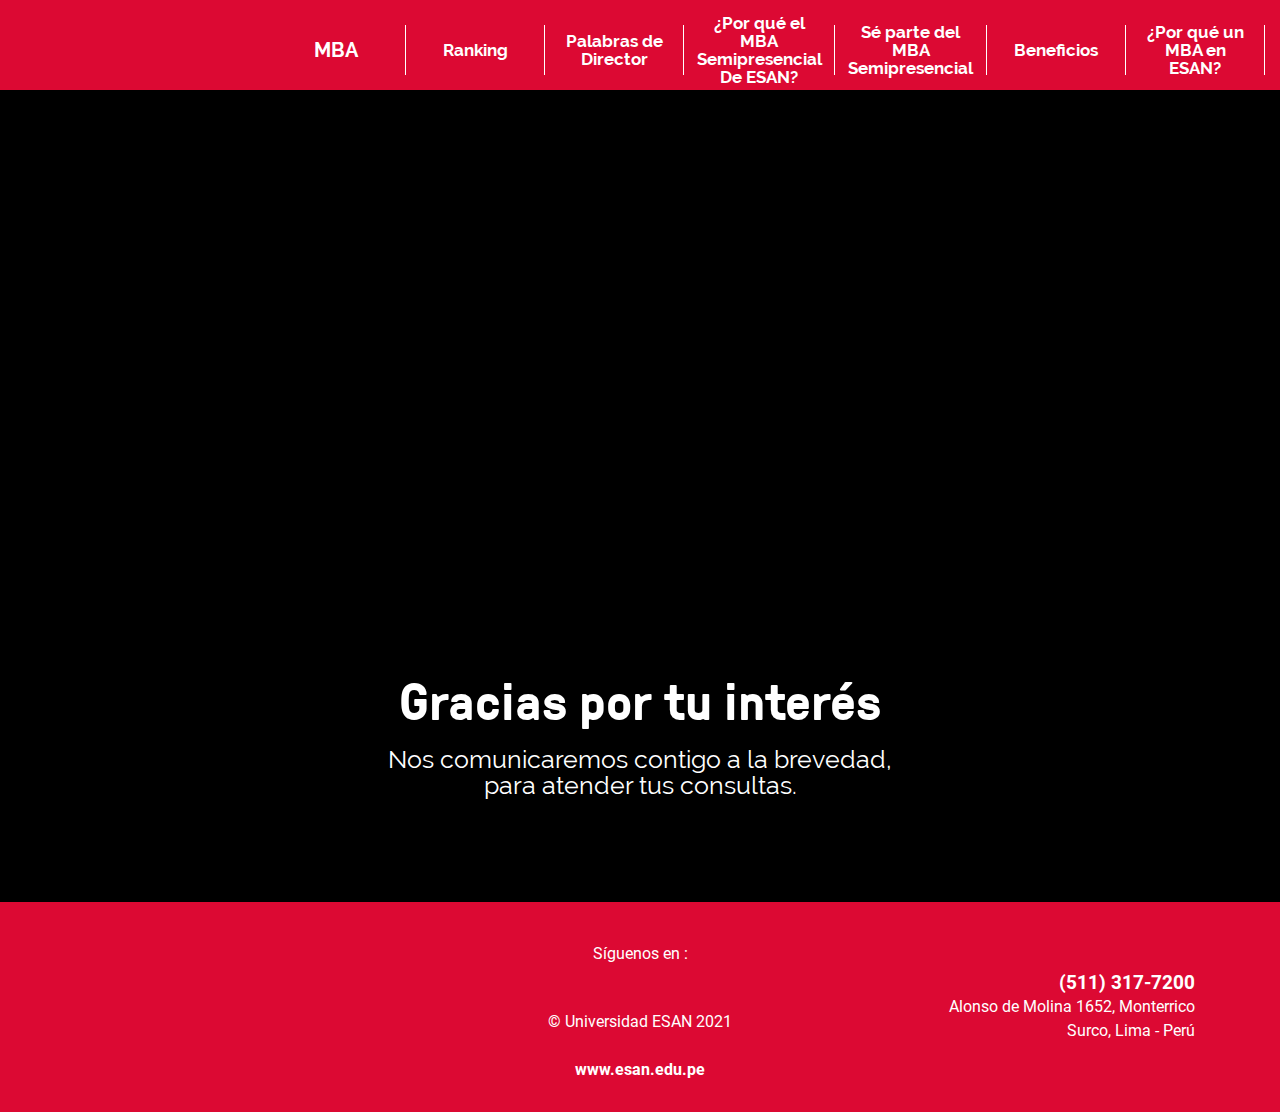
==== gracias/index.html @ 018be039 "first" ====
<!DOCTYPE html>
<html lang="en">

<head>
  <!-- Basic Page Needs ================================================== -->
  <meta charset="utf-8">

  <!-- Mobile Specific Metas ================================================== -->
  <meta http-equiv="X-UA-Compatible" content="IE=edge">
  <meta name="viewport" content="width=device-width, initial-scale=1.0, user-scalable=0">

  <!-- Site Title -->
  <title>ESAN | Graduate School of Business</title>

  <!-- CSS
         ================================================== -->
  <!-- Bootstrap -->
  <link rel="stylesheet" href="../css/bootstrap.min.css">

  <!-- FontAwesome -->
  <link rel="stylesheet" href="../css/font-awesome.min.css">
  <!-- Animation -->
  <link rel="stylesheet" href="../css/animate.css">
  <!-- magnific -->
  <link rel="stylesheet" href="../css/magnific-popup.css">
  <!-- carousel -->
  <link rel="stylesheet" href="../css/owl.carousel.min.css">

  <link rel="stylesheet" href="../css/owl.theme.default.min.css">
  <!-- isotop -->
  <link rel="stylesheet" href="../css/isotop.css">
  <!-- ico fonts -->
  <link rel="stylesheet" href="../css/xsIcon.css">
  <!-- Template styles-->
  <link rel="stylesheet" href="../sass/style.css">
  <!-- Responsive styles-->
  <link rel="stylesheet" href="../sass/responsive.css">

  <link rel="stylesheet" type="text/css" href="../css/slick.css" />

  <link rel="stylesheet" type="text/css" href="../css/slick.css" />
  <link rel="stylesheet" type="text/css" href="css/slick-theme.css" />
  <!-- HTML5 shim and Respond.js IE8 support of HTML5 elements and media queries -->
  <!-- WARNING: Respond.js doesn't work if you view the page via file:// -->
  <!--[if lt IE 9]>
      <script src="https://oss.maxcdn.com/html5shiv/3.7.2/html5shiv.min.js"></script>
      <script src="https://oss.maxcdn.com/respond/1.4.2/respond.min.js"></script>
      <![endif]-->

</head>

<body class="body-color">
  <div class="body-inner">
    <!-- Header start -->
    <header id="header" class="header header-transparent">
      <div class="container">
        <nav id="navbarnav" class="navbar navbar-expand-lg navbar-light">
          <button class="navbar-toggler" type="button" data-toggle="collapse" data-target="#navbarNavDropdown"
          aria-controls="navbarNavDropdown" aria-expanded="false" aria-label="Toggle navigation">
          <span class="navbar-toggler-icon"><i class="icon icon-menu"></i></span>
        </button>
          <!-- logo-->
          <a class="navbar-brand" href="../index.html">
            <img src="../images/logos/logo.png" alt="">
          </a>
         
          <div class="collapse navbar-collapse" id="navbarNavDropdown">
            <ul class="navbar-nav ml-auto">
              <li class="nav-item nav-link active"><a class="ts-scroll" href="../index.html">MBA</a></li>
              <li class="nav-item nav-link"><a class="ts-scroll" href="../index.html">Ranking</a></li>
              <li class="nav-item nav-link"><a class="ts-scroll" href="../index.html">Palabras de <br>
                  Director</a></li>
              <li class="nav-item nav-link"><a class="ts-scroll" href="../index.html">¿Por qué el MBA
                  Semipresencial
                  De ESAN?</a></li>

              <li class="nav-item nav-link"><a class="ts-scroll" href="../index.html">Sé parte del
                  MBA
                  Semipresencial</a></li>
              <li class="nav-item nav-link"><a class="ts-scroll" href="../index.html">Beneficios</a></li>
              <li class="nav-item nav-link"><a class="ts-scroll" href="../index.html">¿Por qué un
                  MBA en ESAN?</a></li>
            </ul>
          </div>
        </nav>
      </div><!-- container end-->
    </header>
    <!--/ Header end -->

    <!-- banner start-->
    <section class="hero-area content-left" id="home"
      style="background-image: url(../../images/hero_area/kv.jpg);  background-size: cover; background-position: center;">
      <div class="banner-item ">
        <div class="container-fluid">
          <div class="row">
            <div class="col-lg-6 d-flex align-items-end mx-auto ">
              <div class="banner-content-wrap banner-content-wrap-desktop ">

                <h1 class="banner-title wow fadeInUp text-center" data-wow-duration="1.5s" data-wow-delay="700ms">
                    Gracias por tu interés
                  </h1>
                  <p class="banner-info wow fadeInUp pb-4 text-center" data-wow-duration="1.5s" data-wow-delay="500ms">
                    Nos comunicaremos contigo a la brevedad, para atender tus consultas.</p>



              </div>

              <div class="banner-content-wrap banner-content-wrap-mobile mx-auto">

                <h1 class="banner-title wow fadeInUp text-center" data-wow-duration="1.5s" data-wow-delay="700ms">
                    Gracias por tu interés
                  </h1>
                  <p class="banner-info wow fadeInUp pb-4 text-center" data-wow-duration="1.5s" data-wow-delay="500ms">
                    Nos comunicaremos contigo a la brevedad, para atender tus consultas.</p>



              </div>
              <!-- Banner content wrap end -->
            </div><!-- col end-->
     
          </div><!-- row end-->
        </div>
        <!-- Container end -->
      </div>
    </section>
    <!-- banner end-->

  
    <!-- ts footer area start-->
    <div class="footer-area">
      <!-- footer start-->
      <footer class="ts-footer ts-footer-item">
        <div class="container">
          <div class="row footer-border">
            <div class="col-lg-4 mx-auto my-auto">

              <!-- footer social end-->

              <div class="logo">
                <img src="../images/footer/logo.png" alt="">
              </div>

              <!-- footer menu end-->



            </div><!-- col end-->
            <div class="col-lg-4 mx-auto">

              <div class="column-three">
                <p class="text-uni"> Síguenos en : </p>
                <div class="social-media">
                  <span class="icon"><img src="../images/footer/facebook.png" alt=""></span>
                  <span class="icon"><img src="../images/footer/youtube.png" alt=""></span>
                  <span class="icon"><img src="../images/footer/linkedin.png" alt=""></span>
                  <span class="icon"><img src="../images/footer/twitter.png" alt=""></span>

                </div>
                <p class="text-uni">&copy; Universidad ESAN 2021</p>
                <br>
                <p class="web"> www.esan.edu.pe </p>

              </div>


            </div><!-- col end-->
            <div class="col-lg-4 my-auto ">

              <!-- footer social end-->

              <div class="data">
                <p class="correo">(511) 317-7200</p>
                <p class="direccion">Alonso de Molina 1652, Monterrico</p>
                <p class="distrito">Surco, Lima - Perú</p>
              </div>
              <!-- footer menu end-->


            </div><!-- col end-->

          </div><!-- row end-->
        </div><!-- container end-->
      </footer>
      <!-- footer end-->
      <!-- <div class="BackTo2">
            <a href="#" class="fa fa-angle-up" ></a>
         </div>
         <div class="BackTo1">
            <a href="#" class="fa fa-angle-up" ></a>
         </div> -->
  

    </div>
    <!-- ts footer area end-->

    <!-- Javascript Files
            ================================================== -->
    <!-- initialize jQuery Library -->
    <script src="../js/jquery.js"></script>

    <script src="../js/popper.min.js"></script>
    <!-- Bootstrap jQuery -->
    <script src="../js/bootstrap.min.js"></script>
    <!-- Counter -->
    <script src="../js/jquery.appear.min.js"></script>
    <!-- Countdown -->
    <script src="../js/jquery.jCounter.js"></script>
    <!-- magnific-popup -->
    <script src="../js/jquery.magnific-popup.min.js"></script>
    <!-- carousel -->
    <script src="../js/owl.carousel.min.js"></script>

    <!-- Waypoints -->
    <script src="../js/wow.min.js"></script>

    <!-- isotop -->
    <script src="../js/isotope.pkgd.min.js"></script>
    <script src="../js/slick.min.js"></script>
    <!-- Template custom -->
    <script src="../js/main.js"></script>
   


  </div>
  <!-- Body inner end -->
</body>

</html>
---- css/isotop.css ----
/* Start: Recommended Isotope styles */

/**** Isotope Filtering ****/

.isotope-item {
   z-index: 2;
 }
 
 .isotope-hidden.isotope-item {
   pointer-events: none;
   z-index: 1;
 }
 
 /**** Isotope CSS3 transitions ****/
 
 .isotope,
 .isotope .isotope-item {
   -webkit-transition-duration: 0.8s;
      -moz-transition-duration: 0.8s;
       -ms-transition-duration: 0.8s;
        -o-transition-duration: 0.8s;
           transition-duration: 0.8s;
 }
 
 .isotope {
   -webkit-transition-property: height, width;
      -moz-transition-property: height, width;
       -ms-transition-property: height, width;
        -o-transition-property: height, width;
           transition-property: height, width;
 }
 
 .isotope .isotope-item {
   -webkit-transition-property: -webkit-transform, opacity;
      -moz-transition-property:    -moz-transform, opacity;
       -ms-transition-property:     -ms-transform, opacity;
        -o-transition-property:      -o-transform, opacity;
           transition-property:         transform, opacity;
 }
 
 /**** disabling Isotope CSS3 transitions ****/
 
 .isotope.no-transition,
 .isotope.no-transition .isotope-item,
 .isotope .isotope-item.no-transition {
   -webkit-transition-duration: 0s;
      -moz-transition-duration: 0s;
       -ms-transition-duration: 0s;
        -o-transition-duration: 0s;
           transition-duration: 0s;
 }
 
 /* End: Recommended Isotope styles */
 
 
 
 /* disable CSS transitions for containers with infinite scrolling*/
 .isotope.infinite-scrolling {
   -webkit-transition: none;
      -moz-transition: none;
       -ms-transition: none;
        -o-transition: none;
           transition: none;
 }
 
 
 
 /**** Isotope styles ****/
 
 /* required for containers to inherit vertical size from window */
 /*html,
 body {
   height: 100%;
 }
 */
 #container {
   padding: 20px 0px;
 }
 
 .height-01{
 height: 250px;
 width: 28%;
 }
 .height-02,{
 height: 250px;
 width: 25%;
 }
 .height-03{
   width: 180px;
   height: 180px;
 }
 .element {
   margin: 1px;
   float: left;
   overflow: hidden;
   position: relative;
   color: #222;
 }
 
 /*.element.web          { background: #F00 url("../images/zoom.png") no-repeat center center; 
 background: hsl(   0, 100%, 50%)  url("../images/zoom.png") no-repeat center center; }
 .element.branding  { background: #F80 url("../images/zoom.png") no-repeat center center; background: hsl(  36, 100%, 50%) url("../images/zoom.png") no-repeat center center;}
 .element.print        { background: #0F0 url("../images/zoom.png") no-repeat center center; background: hsl( 108, 100%, 50%) url("../images/zoom.png") no-repeat center center;}
 .element.creative { background: #0FF url("../images/zoom.png") no-repeat center center; background: hsl( 180, 100%, 50%) url("../images/zoom.png") no-repeat center center;}
 .element.modern       { background: #08F url("../images/zoom.png") no-repeat center center; background: hsl( 216, 100%, 50%) url("../images/zoom.png") no-repeat center center;}
 .element.other  { background: #00F url("../images/zoom.png") no-repeat center center;; background: hsl( 252, 100%, 50%) url("../images/zoom.png") no-repeat center center;}
 .element.ecommerce         { background: #F0F url("../images/zoom.png") no-repeat center center;background: hsl( 288, 100%, 50%) url("../images/zoom.png") no-repeat center center;}
 .element.digital       { background: #F08 url("../images/zoom.png") no-repeat center center; background: hsl( 324, 100%, 50%) url("../images/zoom.png") no-repeat center center;}
 
 */
 .element * {
   position: absolute;
   margin: 0;
 }
 
 .element .symbol {
   left: 0.2em;
   top: 0.4em;
   font-size: 3.8em;
   line-height: 1.0em;
   color: #FFF;
 }
 .element.large .symbol {
   font-size: 4.5em;
 }
 
 .element.fake .symbol {
   color: #000;
 }
 
 .element .name {
   left: 0.5em;
   bottom: 1.6em;
   font-size: 1.05em;
 }
 
 .element .weight {
   font-size: 0.9em;
   left: 0.5em;
   bottom: 0.5em;
 }
 
 .element .number {
   font-size: 1.25em;
   font-weight: bold;
   color: hsla(0,0%,0%,.5);
   right: 0.5em;
   top: 0.5em;
 }
 
 .variable-sizes .element.width2 { width: 230px; }
 
 .variable-sizes .element.height2 { height: 230px; }
 
 .variable-sizes .element.width2.height2 {
   font-size: 2.0em;
 }
 
 .element.large,
 .variable-sizes .element.large,
 .variable-sizes .element.large.width2.height2 {
   font-size: 3.0em;
   width: 350px;
   height: 350px;
   z-index: 100;
 }
 
 .clickable .element:hover {
   cursor: pointer;
 }
 
 .clickable .element:hover h3 {
   text-shadow:
     0 0 10px white,
     0 0 10px white
   ;
 }
 
 .clickable .element:hover h2 {
   color: white;
 }
 
 /**** Filters ****/
 
 #filters{
   margin: 5px 0px;
   padding: 0px;
   list-style: none;
 }
 
 #filters li {
   display: inline-block;
   margin-right: -1px;
 }
---- css/xsIcon.css ----
@font-face {
  font-family: 'iconfont';
  src:
    url('../fonts/iconfont.ttf?ukrc8w') format('truetype'),
    url('../fonts/iconfont.woff?ukrc8w') format('woff'),
    url('../fonts/iconfont.svg?ukrc8w#iconfont') format('svg');
  font-weight: normal;
  font-style: normal;
}


[class^="icon-"], [class*=" icon-"] {
   /* use !important to prevent issues with browser extensions that change fonts */
   font-family: 'iconfont' !important;
   speak: none;
   font-style: normal;
   font-weight: normal;
   font-variant: normal;
   text-transform: none;
   line-height: 1;
 
   /* Better Font Rendering =========== */
   -webkit-font-smoothing: antialiased;
   -moz-osx-font-smoothing: grayscale;
 }
 
 .icon-building:before {
   content: "\e900";
 }
 .icon-cycle:before {
   content: "\e901";
 }
 .icon-food:before {
   content: "\e902";
 }
 .icon-fun:before {
   content: "\e903";
 }
 .icon-hotel:before {
   content: "\e904";
 }
 .icon-marketing:before {
   content: "\e905";
 }
 .icon-Monetizing:before {
   content: "\e906";
 }
 .icon-netwrorking:before {
   content: "\e907";
 }
 .icon-people:before {
   content: "\e908";
 }
 .icon-planning:before {
   content: "\e909";
 }
 .icon-pricing-1Asset-1:before {
   content: "\e90a";
 }
 .icon-pricing-2Asset-2:before {
   content: "\e90b";
 }
 .icon-pricing-3Asset-3:before {
   content: "\e90c";
 }
 .icon-ring-1Asset-1:before {
   content: "\e90d";
 }
 .icon-ring-2Asset-1:before {
   content: "\e90e";
 }
 .icon-ring-3Asset-2:before {
   content: "\e9c3";
 }
 .icon-ring-4Asset-3:before {
   content: "\e9c4";
 }
 .icon-speaker:before {
   content: "\e9c5";
 }
 .icon-home:before {
   content: "\e800";
 }
 .icon-apartment:before {
   content: "\e801";
 }
 .icon-pencil:before {
   content: "\e802";
 }
 .icon-magic-wand:before {
   content: "\e803";
 }
 .icon-drop:before {
   content: "\e804";
 }
 .icon-lighter:before {
   content: "\e805";
 }
 .icon-poop:before {
   content: "\e806";
 }
 .icon-sun:before {
   content: "\e807";
 }
 .icon-moon:before {
   content: "\e808";
 }
 .icon-cloud:before {
   content: "\e809";
 }
 .icon-cloud-upload:before {
   content: "\e80a";
 }
 .icon-cloud-download:before {
   content: "\e80b";
 }
 .icon-cloud-sync:before {
   content: "\e80c";
 }
 .icon-cloud-check:before {
   content: "\e80d";
 }
 .icon-database:before {
   content: "\e80e";
 }
 .icon-lock:before {
   content: "\e80f";
 }
 .icon-cog:before {
   content: "\e810";
 }
 .icon-trash:before {
   content: "\e811";
 }
 .icon-dice:before {
   content: "\e812";
 }
 .icon-heart:before {
   content: "\e813";
 }
 .icon-star:before {
   content: "\e814";
 }
 .icon-star-half:before {
   content: "\e815";
 }
 .icon-star-empty:before {
   content: "\e816";
 }
 .icon-flag:before {
   content: "\e817";
 }
 .icon-envelope:before {
   content: "\e818";
 }
 .icon-paperclip:before {
   content: "\e819";
 }
 .icon-inbox:before {
   content: "\e81a";
 }
 .icon-eye:before {
   content: "\e81b";
 }
 .icon-printer:before {
   content: "\e81c";
 }
 .icon-file-empty:before {
   content: "\e81d";
 }
 .icon-file-add:before {
   content: "\e81e";
 }
 .icon-enter:before {
   content: "\e81f";
 }
 .icon-exit:before {
   content: "\e820";
 }
 .icon-graduation-hat:before {
   content: "\e821";
 }
 .icon-license:before {
   content: "\e822";
 }
 .icon-music-note:before {
   content: "\e823";
 }
 .icon-film-play:before {
   content: "\e824";
 }
 .icon-camera-video:before {
   content: "\e825";
 }
 .icon-camera:before {
   content: "\e826";
 }
 .icon-picture:before {
   content: "\e827";
 }
 .icon-book:before {
   content: "\e828";
 }
 .icon-bookmark:before {
   content: "\e829";
 }
 .icon-user:before {
   content: "\e82a";
 }
 .icon-users:before {
   content: "\e82b";
 }
 .icon-shirt:before {
   content: "\e82c";
 }
 .icon-store:before {
   content: "\e82d";
 }
 .icon-cart:before {
   content: "\e82e";
 }
 .icon-tag:before {
   content: "\e82f";
 }
 .icon-phone-handset:before {
   content: "\e830";
 }
 .icon-phone:before {
   content: "\e831";
 }
 .icon-pushpin:before {
   content: "\e832";
 }
 .icon-map-marker:before {
   content: "\e833";
 }
 .icon-map:before {
   content: "\e834";
 }
 .icon-location:before {
   content: "\e835";
 }
 .icon-calendar-full:before {
   content: "\e836";
 }
 .icon-keyboard:before {
   content: "\e837";
 }
 .icon-spell-check:before {
   content: "\e838";
 }
 .icon-screen:before {
   content: "\e839";
 }
 .icon-smartphone:before {
   content: "\e83a";
 }
 .icon-tablet:before {
   content: "\e83b";
 }
 .icon-laptop:before {
   content: "\e83c";
 }
 .icon-laptop-phone:before {
   content: "\e83d";
 }
 .icon-power-switch:before {
   content: "\e83e";
 }
 .icon-bubble:before {
   content: "\e83f";
 }
 .icon-heart-pulse:before {
   content: "\e840";
 }
 .icon-construction:before {
   content: "\e841";
 }
 .icon-pie-chart:before {
   content: "\e842";
 }
 .icon-chart-bars:before {
   content: "\e843";
 }
 .icon-gift:before {
   content: "\e844";
 }
 .icon-diamond:before {
   content: "\e845";
 }
 .icon-dinner:before {
   content: "\e847";
 }
 .icon-coffee-cup:before {
   content: "\e848";
 }
 .icon-leaf:before {
   content: "\e849";
 }
 .icon-paw:before {
   content: "\e84a";
 }
 .icon-rocket:before {
   content: "\e84b";
 }
 .icon-briefcase:before {
   content: "\e84c";
 }
 .icon-bus:before {
   content: "\e84d";
 }
 .icon-car:before {
   content: "\e84e";
 }
 .icon-train:before {
   content: "\e84f";
 }
 .icon-bicycle:before {
   content: "\e850";
 }
 .icon-wheelchair:before {
   content: "\e851";
 }
 .icon-select:before {
   content: "\e852";
 }
 .icon-earth:before {
   content: "\e853";
 }
 .icon-smile:before {
   content: "\e854";
 }
 .icon-sad:before {
   content: "\e855";
 }
 .icon-neutral:before {
   content: "\e856";
 }
 .icon-mustache:before {
   content: "\e857";
 }
 .icon-alarm:before {
   content: "\e858";
 }
 .icon-bullhorn:before {
   content: "\e859";
 }
 .icon-volume-high:before {
   content: "\e85a";
 }
 .icon-volume-medium:before {
   content: "\e85b";
 }
 .icon-volume-low:before {
   content: "\e85c";
 }
 .icon-volume:before {
   content: "\e85d";
 }
 .icon-mic:before {
   content: "\e85e";
 }
 .icon-hourglass:before {
   content: "\e85f";
 }
 .icon-undo:before {
   content: "\e860";
 }
 .icon-redo:before {
   content: "\e861";
 }
 .icon-sync:before {
   content: "\e862";
 }
 .icon-history:before {
   content: "\e863";
 }
 .icon-clock:before {
   content: "\e864";
 }
 .icon-download:before {
   content: "\e865";
 }
 .icon-upload:before {
   content: "\e866";
 }
 .icon-enter-down:before {
   content: "\e867";
 }
 .icon-exit-up:before {
   content: "\e868";
 }
 .icon-bug:before {
   content: "\e869";
 }
 .icon-code:before {
   content: "\e86a";
 }
 .icon-link:before {
   content: "\e86b";
 }
 .icon-unlink:before {
   content: "\e86c";
 }
 .icon-thumbs-up:before {
   content: "\e86d";
 }
 .icon-thumbs-down:before {
   content: "\e86e";
 }
 .icon-magnifier:before {
   content: "\e86f";
 }
 .icon-cross:before {
   content: "\e870";
 }
 .icon-menu:before {
   content: "\e871";
 }
 .icon-list:before {
   content: "\e872";
 }
 .icon-chevron-up:before {
   content: "\e873";
 }
 .icon-chevron-down:before {
   content: "\e874";
 }
 .icon-chevron-left:before {
   content: "\e875";
 }
 .icon-chevron-right:before {
   content: "\e876";
 }
 .icon-arrow-up:before {
   content: "\e877";
 }
 .icon-arrow-down:before {
   content: "\e878";
 }
 .icon-arrow-left:before {
   content: "\e879";
 }
 .icon-arrow-right:before {
   content: "\e87a";
 }
 .icon-move:before {
   content: "\e87b";
 }
 .icon-warning:before {
   content: "\e87c";
 }
 .icon-question-circle:before {
   content: "\e87d";
 }
 .icon-menu-circle:before {
   content: "\e87e";
 }
 .icon-checkmark-circle:before {
   content: "\e87f";
 }
 .icon-cross-circle:before {
   content: "\e880";
 }
 .icon-plus-circle:before {
   content: "\e881";
 }
 .icon-circle-minus:before {
   content: "\e882";
 }
 .icon-arrow-up-circle:before {
   content: "\e883";
 }
 .icon-arrow-down-circle:before {
   content: "\e884";
 }
 .icon-arrow-left-circle:before {
   content: "\e885";
 }
 .icon-arrow-right-circle:before {
   content: "\e886";
 }
 .icon-chevron-up-circle:before {
   content: "\e887";
 }
 .icon-chevron-down-circle:before {
   content: "\e888";
 }
 .icon-chevron-left-circle:before {
   content: "\e889";
 }
 .icon-chevron-right-circle:before {
   content: "\e88a";
 }
 .icon-crop:before {
   content: "\e88b";
 }
 .icon-frame-expand:before {
   content: "\e88c";
 }
 .icon-frame-contract:before {
   content: "\e88d";
 }
 .icon-layers:before {
   content: "\e88e";
 }
 .icon-funnel:before {
   content: "\e88f";
 }
 .icon-text-format:before {
   content: "\e890";
 }
 .icon-text-size:before {
   content: "\e892";
 }
 .icon-bold:before {
   content: "\e893";
 }
 .icon-italic:before {
   content: "\e894";
 }
 .icon-underline:before {
   content: "\e895";
 }
 .icon-strikethrough:before {
   content: "\e896";
 }
 .icon-highlight:before {
   content: "\e897";
 }
 .icon-text-align-left:before {
   content: "\e898";
 }
 .icon-text-align-center:before {
   content: "\e899";
 }
 .icon-text-align-right:before {
   content: "\e89a";
 }
 .icon-text-align-justify:before {
   content: "\e89b";
 }
 .icon-line-spacing:before {
   content: "\e89c";
 }
 .icon-indent-increase:before {
   content: "\e89d";
 }
 .icon-indent-decrease:before {
   content: "\e89e";
 }
 .icon-page-break:before {
   content: "\e8a2";
 }
 .icon-hand:before {
   content: "\e8a5";
 }
 .icon-pointer-up:before {
   content: "\e8a6";
 }
 .icon-pointer-right:before {
   content: "\e8a7";
 }
 .icon-pointer-down:before {
   content: "\e8a8";
 }
 .icon-pointer-left:before {
   content: "\e8a9";
 }
 .icon-vplay:before {
   content: "\e90f";
 }
 .icon-newsletter:before {
   content: "\e910";
 }
 .icon-coins-2:before {
   content: "\e911";
 }
 .icon-commerce-2:before {
   content: "\e912";
 }
 .icon-monitor:before {
   content: "\e913";
 }
 .icon-facebook:before {
   content: "\e914";
 }
 .icon-business:before {
   content: "\e915";
 }
 .icon-graphic-2:before {
   content: "\e916";
 }
 .icon-commerce-1:before {
   content: "\e917";
 }
 .icon-like:before {
   content: "\e918";
 }
 .icon-home1:before {
   content: "\e919";
 }
 .icon-phone-call:before {
   content: "\e91a";
 }
 .icon-contact:before {
   content: "\e91b";
 }
 .icon-comments:before {
   content: "\e91c";
 }
 .icon-cloud-computing:before {
   content: "\e91d";
 }
 .icon-care:before {
   content: "\e91e";
 }
 .icon-coin:before {
   content: "\e91f";
 }
 .icon-donation:before {
   content: "\e920";
 }
 .icon-donation_2:before {
   content: "\e921";
 }
 .icon-heart1:before {
   content: "\e922";
 }
 .icon-dove:before {
   content: "\e923";
 }
 .icon-drop1:before {
   content: "\e924";
 }
 .icon-first-aid-kit:before {
   content: "\e925";
 }
 .icon-groceries:before {
   content: "\e926";
 }
 .icon-heartbeat:before {
   content: "\e927";
 }
 .icon-left-arrow:before {
   content: "\e928";
 }
 .icon-newspaper:before {
   content: "\e929";
 }
 .icon-open-book:before {
   content: "\e92a";
 }
 .icon-down-arrow:before {
   content: "\e92b";
 }
 .icon-planet-earth:before {
   content: "\e92c";
 }
 .icon-plus-button:before {
   content: "\e92d";
 }
 .icon-poor-water-supply:before {
   content: "\e92e";
 }
 .icon-tap-water:before {
   content: "\e92f";
 }
 .icon-support:before {
   content: "\e930";
 }
 .icon-sweater:before {
   content: "\e931";
 }
 .icon-doctor:before {
   content: "\e932";
 }
 .icon-team:before {
   content: "\e933";
 }
 .icon-group:before {
   content: "\e934";
 }
 .icon-family:before {
   content: "\e935";
 }
 .icon-children:before {
   content: "\e936";
 }
 .icon-team_2:before {
   content: "\e937";
 }
 .icon-telemarketer:before {
   content: "\e938";
 }
 .icon-water:before {
   content: "\e939";
 }
 .icon-twitter:before {
   content: "\e93a";
 }
 .icon-twitter1:before {
   content: "\e93b";
 }
 .icon-linkedin:before {
   content: "\e93c";
 }
 .icon-youtube:before {
   content: "\e93d";
 }
 .icon-dribbble:before {
   content: "\e93e";
 }
 .icon-pinterest:before {
   content: "\e93f";
 }
 .icon-vimeo:before {
   content: "\e940";
 }
 .icon-soundcloud:before {
   content: "\e941";
 }
 .icon-youtube-v:before {
   content: "\e942";
 }
 .icon-behance:before {
   content: "\e943";
 }
 .icon-google-plus:before {
   content: "\e944";
 }
 .icon-instagram:before {
   content: "\e945";
 }
 .icon-hammer:before {
   content: "\e946";
 }
 .icon-justice-1:before {
   content: "\e947";
 }
 .icon-double-left-chevron:before {
   content: "\e948";
 }
 .icon-double-angle-pointing-to-right:before {
   content: "\e949";
 }
 .icon-arrow-point-to-down:before {
   content: "\e94a";
 }
 .icon-play-button:before {
   content: "\e94b";
 }
 .icon-minus:before {
   content: "\e94c";
 }
 .icon-plus:before {
   content: "\e94d";
 }
 .icon-tick:before {
   content: "\e94e";
 }
 .icon-download-arrow:before {
   content: "\e94f";
 }
 .icon-edit:before {
   content: "\e950";
 }
 .icon-reply:before {
   content: "\e951";
 }
 .icon-cogwheel-outline:before {
   content: "\e952";
 }
 .icon-symbol:before {
   content: "\e953";
 }
 .icon-calendar:before {
   content: "\e954";
 }
 .icon-shopping-cart:before {
   content: "\e955";
 }
 .icon-shopping-basket:before {
   content: "\e956";
 }
 .icon-users1:before {
   content: "\e957";
 }
 .icon-man:before {
   content: "\e958";
 }
 .icon-support1:before {
   content: "\e959";
 }
 .icon-favorites:before {
   content: "\e95a";
 }
 .icon-calendar1:before {
   content: "\e95b";
 }
 .icon-paper-plane:before {
   content: "\e95c";
 }
 .icon-placeholder:before {
   content: "\e95d";
 }
 .icon-phone-call1:before {
   content: "\e95e";
 }
 .icon-contact1:before {
   content: "\e95f";
 }
 .icon-email:before {
   content: "\e960";
 }
 .icon-internet:before {
   content: "\e961";
 }
 .icon-quote:before {
   content: "\e962";
 }
 .icon-line:before {
   content: "\e963";
 }
 .icon-money-3:before {
   content: "\e964";
 }
 .icon-commerce:before {
   content: "\e965";
 }
 .icon-tools:before {
   content: "\e966";
 }
 .icon-pie-chart1:before {
   content: "\e967";
 }
 .icon-diamond1:before {
   content: "\e968";
 }
 .icon-agenda:before {
   content: "\e969";
 }
 .icon-like1:before {
   content: "\e96a";
 }
 .icon-justice:before {
   content: "\e96b";
 }
 .icon-technology:before {
   content: "\e96c";
 }
 .icon-coins-1:before {
   content: "\e96d";
 }
 .icon-left-arrow1:before {
   content: "\e96e";
 }
 .icon-bank:before {
   content: "\e96f";
 }
 .icon-calculator:before {
   content: "\e970";
 }
 .icon-chart2:before {
   content: "\e971";
 }
 .icon-map-marker1:before {
   content: "\e972";
 }
 .icon-mutual-fund:before {
   content: "\e973";
 }
 .icon-phone1:before {
   content: "\e974";
 }
 .icon-pie-chart2:before {
   content: "\e975";
 }
 .icon-play:before {
   content: "\e976";
 }
 .icon-savings:before {
   content: "\e977";
 }
 .icon-search:before {
   content: "\e978";
 }
 .icon-tag1:before {
   content: "\e979";
 }
 .icon-tags:before {
   content: "\e97a";
 }
 .icon-loan:before {
   content: "\e97b";
 }
 .icon-checked:before {
   content: "\e97c";
 }
 .icon-clock1:before {
   content: "\e97d";
 }
 .icon-comment:before {
   content: "\e97e";
 }
 .icon-comments1:before {
   content: "\e97f";
 }
 .icon-consult:before {
   content: "\e980";
 }
 .icon-consut2:before {
   content: "\e981";
 }
 .icon-envelope1:before {
   content: "\e982";
 }
 .icon-folder:before {
   content: "\e983";
 }
 .icon-invest:before {
   content: "\e984";
 }
 .icon-right-arrow2:before {
   content: "\e985";
 }
 .icon-quote1:before {
   content: "\e986";
 }
 .icon-deal:before {
   content: "\e987";
 }
 .icon-left-arrow2:before {
   content: "\e988";
 }
 .icon-team1:before {
   content: "\e989";
 }
 .icon-tshirt:before {
   content: "\e98a";
 }
 .icon-cancel:before {
   content: "\e98b";
 }
 .icon-drink:before {
   content: "\e98c";
 }
 .icon-home2:before {
   content: "\e98d";
 }
 .icon-music:before {
   content: "\e98e";
 }
 .icon-rich:before {
   content: "\e98f";
 }
 .icon-brush:before {
   content: "\e990";
 }
 .icon-opposite-way:before {
   content: "\e991";
 }
 .icon-cloud-computing1:before {
   content: "\e992";
 }
 .icon-technology-1:before {
   content: "\e993";
 }
 .icon-rotate:before {
   content: "\e994";
 }
 .icon-medical:before {
   content: "\e995";
 }
 .icon-flash-1:before {
   content: "\e996";
 }
 .icon-flash:before {
   content: "\e997";
 }
 .icon-down-arrow1:before {
   content: "\e998";
 }
 .icon-hours-support:before {
   content: "\e999";
 }
 .icon-bag:before {
   content: "\e99a";
 }
 .icon-photo-camera:before {
   content: "\e99b";
 }
 .icon-search-minus:before {
   content: "\e99c";
 }
 .icon-search1:before {
   content: "\e99d";
 }
 .icon-down-arrow2:before {
   content: "\e99e";
 }
 .icon-up-arrow:before {
   content: "\e99f";
 }
 .icon-right-arrow:before {
   content: "\e9a0";
 }
 .icon-left-arrows:before {
   content: "\e9a1";
 }
 .icon-school:before {
   content: "\e9a2";
 }
 .icon-settings:before {
   content: "\e9a3";
 }
 .icon-smartphone1:before {
   content: "\e9a4";
 }
 .icon-technology-11:before {
   content: "\e9a5";
 }
 .icon-tool:before {
   content: "\e9a6";
 }
 .icon-business1:before {
   content: "\e9a7";
 }
 .icon-van-1:before {
   content: "\e9a8";
 }
 .icon-van:before {
   content: "\e9a9";
 }
 .icon-vegetables:before {
   content: "\e9aa";
 }
 .icon-women:before {
   content: "\e9ab";
 }
 .icon-vintage:before {
   content: "\e9ac";
 }
 .icon-up-arrow1:before {
   content: "\e9ad";
 }
 .icon-arrows:before {
   content: "\e9ae";
 }
 .icon-team2:before {
   content: "\e9af";
 }
 .icon-team-1:before {
   content: "\e9b0";
 }
 .icon-medal:before {
   content: "\e9b1";
 }
 .icon-uturn:before {
   content: "\e9b2";
 }
 .icon-apple-1:before {
   content: "\e9b3";
 }
 .icon-apple:before {
   content: "\e9b4";
 }
 .icon-light-bulb:before {
   content: "\e9b5";
 }
 .icon-light-bulb-1:before {
   content: "\e9b6";
 }
 .icon-cogwheel:before {
   content: "\e9b7";
 }
 .icon-watch:before {
   content: "\e9b8";
 }
 .icon-star1:before {
   content: "\e9b9";
 }
 .icon-star-1:before {
   content: "\e9ba";
 }
 .icon-favorite:before {
   content: "\e9bb";
 }
 .icon-medical1:before {
   content: "\e9bc";
 }
 .icon-eye1:before {
   content: "\e9bd";
 }
 .icon-full-screen:before {
   content: "\e9be";
 }
 .icon-shuffle-arrow:before {
   content: "\e9bf";
 }
 .icon-online-shopping-cart:before {
   content: "\e9c0";
 }
 .icon-shopping-cart1:before {
   content: "\e9c1";
 }
 .icon-heart-shape-outline:before {
   content: "\e9c2";
 }
---- sass/style.css ----
/*
	Template Name: exhibz
	Author: Themewinter
	Author URI: https://themeforest.net/user/tripples
	Description: Exhibz conference html template. 
  Version: 1.1

=====================
   table of content 
====================

1.   Typography
2.   Global Styles
3.   header nav
4.   hero area
5    intro area
6.   ts speakers area
7.   experiyence area
8.   schedule area 
9.   pricing area 
10.  blog area 
11.  sponsros area 
12.  map direction area 
13.  newsletter area 
14.  footer area 
15.  funfact area 
16.  contact area 
17.  blog details area 
18.  about area 
19.  faq area 
20.  404  
*/
/*
	Template Name: Exhibit -  Conference & Event HTML Template
	Author: Themewinter
	Author URI: https://themeforest.net/user/tripples
	Description: Eventor -  Conference & Event HTML Template
	Version: 1.0
*/
/* Table of Content
==================================================
1.	Typography
2.  Global Styles (body, link color, gap, ul, section-title, overlay etc)
3.  Header area
4.	Banner area

	
*/
@import url("https://fonts.googleapis.com/css?family=Roboto:300,300i,400,400i,500,500i,700,700i,900,900i");
@import url("https://fonts.googleapis.com/css?family=Raleway:300,300i,400,400i,500,500i,600,600i,700,700i,800,800i,900,900i");
/* ============================== */
@font-face {
  font-family: 'pressura-bold';
  src: url("../fonts/Pressura/pressura-bold.ttf");
  src: url("../fonts/Pressura/pressura-bold.ttf") format("truetype");
}

@font-face {
  font-family: 'raleway-regular';
  src: url("../fonts/raleway/Raleway-Regular.ttf");
  src: url("../fonts/raleway/Raleway-Regular.ttf") format("truetype");
}

@font-face {
  font-family: 'raleway-medium';
  src: url("../fonts/raleway/Raleway-Medium.ttf");
  src: url("../fonts/raleway/Raleway-Medium.ttf") format("truetype");
}

@font-face {
  font-family: 'raleway-bold';
  src: url("../fonts/raleway/Raleway-Bold.ttf");
  src: url("../fonts/raleway/Raleway-Bold.ttf") format("truetype");
}

@font-face {
  font-family: 'roboto-bold';
  src: url("../fonts/roboto/Roboto-Bold.ttf");
  src: url("../fonts/roboto/Roboto-Bold.ttf") format("truetype");
}

@font-face {
  font-family: 'roboto-regular';
  src: url("../fonts/roboto/Roboto-Regular.ttf");
  src: url("../fonts/roboto/Roboto-Regular.ttf") format("truetype");
}

/* Typography
================================================== */
body,
p {
  font-family: 'Quincy-bold';
  line-height: 24px;
  font-size: 110%;
  font-weight: 500;
}

h1,
h2,
h3,
h4,
h5,
h6 {
  color: #5C6063;
  font-family: 'Roboto', sans-serif;
}

h1, h2 {
  font-family: 'Raleway', sans-serif;
}

h1 {
  font-size: 36px;
  line-height: 36px;
  font-weight: 900;
}

h2 {
  font-size: 30px;
  line-height: 36px;
  font-weight: 700;
}

h3 {
  font-size: 24px;
  margin-bottom: 20px;
  font-weight: 700;
}

h4 {
  font-size: 18px;
  line-height: 28px;
  font-weight: 700;
}

h5 {
  font-size: 14px;
  line-height: 24px;
}

/* Global styles
================================================== */
html {
  overflow-x: hidden !important;
  width: 100%;
  height: 100%;
  position: relative;
  text-rendering: optimizeLegibility;
}

body {
  border: 0;
  margin: 0;
  padding: 0;
  -webkit-font-smoothing: antialiased;
  -moz-osx-font-smoothing: grayscale;
}

ul {
  padding: 0;
  margin: 0;
}

a:link,
a:visited {
  text-decoration: none;
}

a {
  transition: all 0.4s ease;
  -webkit-transition: all 0.4s ease;
  -moz-transition: all 0.4s ease;
  -ms-transition: all 0.4s ease;
}

a.read-more {
  color: #DC0933;
  font-weight: 700;
}

.body-color {
  background: #000000;
  color: #fff;
}

section,
.section-padding {
  position: relative;
}

.section-bg {
  background: #f9fafc;
}

.no-padding {
  padding: 0;
}

.p-60 {
  padding: 60px 0;
}

.media > .pull-left {
  margin-right: 20px;
}

.gap-60 {
  clear: both;
  height: 60px;
}

.gap-40 {
  clear: both;
  height: 40px;
}

.gap-30 {
  clear: both;
  height: 30px;
}

.gap-20 {
  clear: both;
  height: 20px;
}

.mb-25 {
  margin-bottom: 25px;
}

.mb-30 {
  margin-bottom: 30px;
}

.mb-60 {
  margin-bottom: 60px;
}

.mb-70 {
  margin-bottom: 70px;
}

.mb-100 {
  margin-bottom: 100px;
}

.mt-60 {
  margin-top: 60px;
}

.mrb-30 {
  margin-bottom: 30px;
}

.mrb-80 {
  margin-bottom: -80px;
}

.mr-70 {
  margin-right: 70px;
}

.mr-80 {
  margin-right: 80px;
}

.mr-100 {
  margin-right: 100px;
}

.ml-70 {
  margin-left: 70px;
}

.mr-70 {
  margin-right: 70px;
}

.mr-80 {
  margin-right: 80px;
}

.mr-100 {
  margin-right: 100px;
}

.mrt-0 {
  margin-top: 0 !important;
}

.pab {
  padding-bottom: 0;
}

a:focus {
  outline: 0;
}

img.pull-left {
  margin-right: 20px;
  margin-bottom: 20px;
}

img.pull-right {
  margin-left: 20px;
  margin-bottom: 20px;
}

.unstyled {
  list-style: none;
  margin: 0;
  padding: 0;
}

/* Dropcap */
.dropcap {
  font-size: 48px;
  line-height: 60px;
  padding: 0 7px;
  display: inline-block;
  float: left;
  font-weight: 700;
  margin: 5px 15px 5px 0;
  position: relative;
  text-transform: uppercase;
}

.btn {
  font-size: 16px;
  font-weight: 700;
  color: #fff;
  text-transform: uppercase;
  background: #DC0933;
  height: 50px;
  width: 100%;
  padding: 0 35px;
  line-height: 50px;
  border-radius: 0px;
  -webkit-border-radius: 0px;
  -ms-border-radius: 0px;
  transition: all 0.4s ease;
  -webkit-transition: all 0.4s ease;
  -moz-transition: all 0.4s ease;
  -ms-transition: all 0.4s ease;
  outline: none;
  text-decoration: none;
  cursor: pointer;
}

.btn:focus {
  outline: none;
}

.btn.fill {
  background: transparent;
  padding: 0 25px;
  color: #fff;
  margin-left: 20px;
  border: 2px solid #fff;
}

.btn.fill:hover {
  background: #DC0933;
  border-color: #DC0933;
}

.btn.btn-round {
  border-radius: 36px;
  -webkit-border-radius: 36px;
  -ms-border-radius: 36px;
}

.btn-link {
  font-size: 16px;
  font-weight: 700;
  color: #222222;
  text-decoration: none !important;
}

.btn-link i {
  margin-left: 6px;
  position: relative;
  top: 2px;
}

.btn-link:hover {
  color: #DC0933;
}

.section-title,
.column-title {
  font-family: 'pressura-bold';
  font-weight: 500;
  color: #DC0933;
  position: relative;
  padding-bottom: 30px;
  line-height: 52px;
}

.section-title:after,
.column-title:after {
  position: absolute;
  left: 0;
  top: 0;
  content: '';
  right: 0;
  background-image: url(../images/shap/title.png);
  background-repeat: no-repeat;
  background-size: center center;
  background-position: contain;
  width: auto;
  height: 10px;
  top: auto;
  bottom: 0;
  left: -20px;
}

.section-title span,
.column-title span {
  font-size: 50px !important;
}

.section-title.white,
.column-title.white {
  color: #fff;
}

.section-title.white:after,
.column-title.white:after {
  background-image: url(../images/shap/title-white.png);
}

.section-title.white span,
.column-title.white span {
  color: #fff;
}

.column-title {
  margin-bottom: 35px;
  line-height: 42px;
  text-align: left;
}

.column-title span {
  margin-top: 0;
}

.column-title:after {
  right: auto;
}

.ts-title {
  font-size: 24px;
}

.hidden-title {
  position: absolute;
  left: 0;
  top: 0;
  bottom: 0;
  margin: auto;
  -webkit-transform: rotate(180deg);
  transform: rotate(180deg);
}

.gradient {
  position: relative;
}

.gradient:before {
  position: absolute;
  left: 0;
  top: 0;
  background-image: linear-gradient(144deg, #321575 0%, #8d0b93 51%, #ff0066 100%, #ff057c 100%);
  width: 100%;
  height: 100%;
  content: '';
  opacity: 0.902;
}

.overlay:before {
  position: absolute;
  left: 0;
  top: 0;
  width: 100%;
  height: 100%;
  content: '';
  background: rgba(0, 0, 0, 0.5);
}

/* Pagination */
.pages {
  margin-bottom: -5px;
  text-align: center;
}

.pages .pagination {
  margin: 0;
  -webkit-box-pack: center;
      -ms-flex-pack: center;
          justify-content: center;
}

.pages .pagination li:first-child a, .pages .pagination li:last-child a {
  border-radius: 50%;
}

.pages .pagination li a {
  border-radius: 50%;
  -webkit-border-radius: 50%;
  -ms-border-radius: 50%;
  margin-right: 8px;
  color: #7c7c7c;
  width: 40px;
  height: 40px;
  padding: 10px 0;
}

.pagination > .active > a,
.pagination > .active > a:hover,
.pagination > li > a:hover {
  color: #fff;
  background: #ff0763;
  border: 1px solid transparent;
}

.color-primary {
  color: #ff057c !important;
}

/*  */
/*==========================
      header area
===========================*/
.modal {
  font-family: 'raleway-medium';
}

.modal p {
  color: #222222;
  font-family: 'raleway-regular';
  font-size: 17px;
}

.modal .btn {
  line-height: 15px;
  font-family: 'raleway-bold';
  font-size: 13px;
}

.header {
  background-color: #DC0933;
}

.header .navbar {
  padding: 20px 0;
}

.header .navbar-toggler {
  padding: 8px 0px;
  border-color: rgba(0, 0, 0, 0) !important;
}

.header .navbar-toggler .navbar-toggler-icon i {
  color: #fff;
  font-weight: bolder;
  font-size: 49px;
}

.header .navbar-brand {
  padding: 0;
}

.header ul.navbar-nav > li {
  border-right: 1px solid #fff;
  max-width: 200px;
  width: 100%;
  display: -webkit-box;
  display: -ms-flexbox;
  display: flex;
  -webkit-box-align: center;
      -ms-flex-align: center;
          align-items: center;
  -webkit-box-pack: center;
      -ms-flex-pack: center;
          justify-content: center;
  font-family: 'raleway-bold';
  height: 50px;
}

.header ul.navbar-nav > li > a {
  font-weight: 400;
  font-size: 18px;
  line-height: 15px;
  padding: 0px;
  display: block;
}

.header ul.navbar-nav > li > a:hover {
  color: #DC0933;
}

.header ul.navbar-nav > li.header-ticket {
  margin-top: 5px;
  border-right: none !important;
  max-width: 200px;
}

.header ul.navbar-nav > li.header-ticket .btn {
  border: 2px solid #fff;
  padding: 10px 12px !important;
  border-radius: 40px;
  font-size: 16px;
  text-transform: none !important;
  width: 214px;
  line-height: 29px;
  margin: 0 0 10px 0;
}

.header ul.navbar-nav > li.active .ts-scroll {
  color: #fff !important;
  font-weight: bold;
  font-size: 20px;
}

.header ul.navbar-nav li .dropdown-menu {
  padding: 10px 20px;
  min-width: 230px;
  margin: 0;
  border-radius: 0;
  -webkit-box-shadow: 0 3px 5px 0 rgba(0, 0, 0, 0.2);
          box-shadow: 0 3px 5px 0 rgba(0, 0, 0, 0.2);
  border: none;
}

.header ul.navbar-nav li .dropdown-menu li a {
  padding: 12px 10px;
  border-bottom: 1px solid rgba(0, 0, 0, 0.07);
  font-size: 14px;
  display: block;
  color: #222;
}

.header ul.navbar-nav li .dropdown-menu li a:hover {
  color: #DC0933;
}

.header ul.navbar-nav li .dropdown-menu li:last-child a {
  border-bottom: none;
}

.header ul.navbar-nav li.two {
  border-right: none !important;
}

.header.header-transparent {
  position: absolute;
  width: 100%;
  left: 0;
  top: 0;
  z-index: 2;
  height: auto;
}

.header.header-transparent .container {
  max-width: 1420px;
}

.header.header-transparent .navbar-brand {
  padding: 0;
}

.header.header-transparent .navbar-brand img {
  vertical-align: top;
}

.header.header-transparent ul.navbar-nav {
  position: relative;
  top: 5px;
}

.header.header-transparent ul.navbar-nav > li > a {
  color: #fff;
  line-height: 18px;
  text-align: center;
  font-size: 17px;
  padding: 0px 5px;
}

.header.header-transparent.nav-border {
  border-bottom: 1px solid #363d8a;
  padding: 10px 0;
}

.header.header-transparent.nav-border .navbar {
  padding: 0px 0;
}

.header.header-transparent.nav-border ul.navbar-nav > li.header-ticket .ticket-btn {
  background: #3a6af0;
}

.header.h-transparent2 {
  padding: 30px 0;
}

.header.h-transparent2 .navbar.navbar-light ul.navbar-nav > li > a {
  color: #3b1d82;
}

.header.h-transparent2 button.navbar-toggler {
  position: absolute;
  right: 0;
  top: -50px;
  padding: 8px 12px;
  font-size: 22px;
}

.header.h-transparent2 .ticket-btn.btn {
  border-radius: 36px;
  -webkit-box-shadow: 0px 10px 25px 0px rgba(0, 0, 0, 0.15);
          box-shadow: 0px 10px 25px 0px rgba(0, 0, 0, 0.15);
  background: #fff;
  color: #3b1d82;
  font-size: 14px;
  padding: 0 25px;
  height: 40px;
  line-height: 40px;
  padding: 0 25px;
}

.header.h-transparent2 .ticket-btn.btn:hover {
  background: #ff007a;
  color: #fff;
}

.header.h-transparent2.sticky {
  background: rgba(255, 255, 255, 0.95);
  -webkit-box-shadow: 0 8px 17px rgba(0, 0, 0, 0.02);
          box-shadow: 0 8px 17px rgba(0, 0, 0, 0.02);
}

.header.header-classic .navbar {
  padding: 0;
}

.header.header-classic ul.navbar-nav {
  margin-top: 5px;
}

.header.header-classic ul.navbar-nav > li > a {
  color: #222222;
  line-height: 74px;
}

.header.header-classic ul.navbar-nav > li > a:hover {
  color: #DC0933;
}

.header.header-classic ul.navbar-nav > li.active > a {
  color: #DC0933;
}

.header.header-classic ul.navbar-nav > li.header-ticket .ticket-btn {
  background: #DC0933;
  color: #fff;
}

.header.header-classic ul.navbar-nav > li.header-ticket .ticket-btn:hover {
  -webkit-box-shadow: none;
          box-shadow: none;
}

.header.sticky {
  position: fixed;
  left: 0;
  top: 0;
  width: 100%;
  z-index: 99;
  background-color: #4C4C4C;
  padding: 15px 0;
}

.header.sticky .navbar {
  padding: 0;
}

.header.sticky.fade_down_effect {
  -webkit-animation-name: fadeInDown;
  animation-name: fadeInDown;
  -webkit-animation-duration: 1s;
  animation-duration: 1s;
  -webkit-animation-fill-mode: both;
  animation-fill-mode: both;
  -webkit-animation-delay: .1s;
  animation-delay: .1s;
}

.header.sticky.header-classic {
  background: #c77474;
  -webkit-box-shadow: 0 3px 5px 0 rgba(0, 0, 0, 0.2);
          box-shadow: 0 3px 5px 0 rgba(0, 0, 0, 0.2);
  padding: 0;
}

.header.sticky .btn {
  border: none !important;
}

.col-semicirculo {
  height: 62px;
  margin-bottom: 60px !important;
}

.col-semicirculo .semicirculo {
  height: 34px;
  width: 60px;
  border-radius: 50% / 0 0 100% 100%;
  margin: auto;
  text-align: center;
}

.dropdown-menu.show {
  display: none;
}

@media (min-width: 991px) {
  .header ul.navbar-nav li:hover > .dropdown-menu {
    display: block;
    border: none;
  }
}

/*==========================
      hero area
===========================*/
.hero-area {
  padding: 0;
}

+
.banner-img img {
  max-width: 100%;
}

.main-slider {
  padding: 0;
}

.main-slider .owl-dots {
  position: absolute;
  left: 0;
  top: auto;
  right: 0;
  bottom: 130px;
  margin: auto;
  text-align: center;
}

.main-slider .owl-dots .owl-dot {
  width: 20px;
  height: 2px;
  background: #fff;
  opacity: .5;
  display: inline-block;
  margin: 0 5px;
}

.main-slider .owl-dots .owl-dot.active {
  opacity: 1;
}

.hero-area.content-left .banner-item {
  padding: 50px 0px 0px;
  margin: 92px 50px 0;
  min-height: 650px;
  height: 90vh;
  background-position: top center;
  display: -webkit-box;
  display: -ms-flexbox;
  display: flex;
  -webkit-box-align: end;
      -ms-flex-align: end;
          align-items: flex-end;
}

.hero-area.content-left .banner-item .banner-content-wrap {
  padding: 115px 0 20px;
}

.hero-area.content-left .banner-item .banner-content-wrap .title-shap-img {
  margin-bottom: 20px;
  max-width: 70px;
}

.hero-area.content-left .banner-item .banner-content-wrap .banner-title {
  text-transform: initial;
  margin-bottom: 20px;
  color: #FFFFFF;
  font-size: 52px;
  font-family: 'pressura-bold';
  line-height: 50px;
}

.hero-area.content-left .banner-item .banner-content-wrap .banner-title span {
  font-size: 72px;
}

.hero-area.content-left .banner-item .banner-content-wrap .banner-info {
  margin-bottom: 69px;
  font-size: 25px;
  font-family: 'raleway-regular';
  line-height: 26px;
}

.hero-area.content-left .banner-item .banner-content-wrap img {
  right: 13px;
  position: absolute;
  bottom: 21px;
}

.hero-area.content-left .banner-item .form-1 {
  background-color: rgba(139, 143, 157, 0.65);
  padding: 8.5vh 62px 6.5vh;
  max-width: 490px;
  width: 100%;
  margin: auto;
}

.hero-area.content-left .banner-item .form-1 h1 {
  color: #fff;
  font-size: 142%;
  font-family: 'raleway-bold';
  line-height: 105%;
  text-align: center;
}

.hero-area.content-left .banner-item .form-1 h1 span {
  font-size: 66%;
  display: block;
  margin: 15px 0;
  line-height: 100%;
}

.hero-area.content-left .banner-item .form-1 .form-check-label {
  font-family: 'raleway-regular';
  font-size: 17px;
  line-height: 20px;
  margin-bottom: 20px;
}

.hero-area.content-left .banner-item .form-1 .form-check-label a {
  text-decoration: none;
  color: #fff;
}

.hero-area.content-left .banner-item .form-1 ::-webkit-input-placeholder {
  color: #fff;
}

.hero-area.content-left .banner-item .form-1 :-ms-input-placeholder {
  color: #fff;
}

.hero-area.content-left .banner-item .form-1 ::-ms-input-placeholder {
  color: #fff;
}

.hero-area.content-left .banner-item .form-1 ::placeholder {
  color: #fff;
}

.hero-area.content-left .banner-item .form-1 input, .hero-area.content-left .banner-item .form-1 select {
  background-color: #404041;
  border: none;
  color: #fff;
  border-radius: 10px;
  font-family: 'raleway-medium';
}

.hero-area.content-left .banner-item .form-1 .form-check {
  font-size: 14px;
}

.hero-area.content-left .banner-item .form-1 select {
  color: #fff;
  padding-left: 9px;
  height: 45px;
  width: 100%;
}

.hero-area.content-left .banner-item .form-1 select:focus {
  outline: none !important;
}

.hero-area.content-left .banner-item .form-1 .btn {
  border-radius: 50px;
  height: 70px;
  font-family: 'pressura-bold';
  font-size: 27px;
  line-height: 28px;
  text-transform: none !important;
}

.hero-area.content-left .banner-item .form-1 .btn:hover {
  color: #fff;
}

.hero-area.content-left .banner-item .box-select::after {
  content: "\025be";
  display: table-cell;
  padding-top: 7px;
  text-align: center;
  width: 30px;
  height: 30px;
  background-color: #d9d9d9;
  top: -20px;
  right: 0px;
  pointer-events: none;
}

@media (min-width: 1400px) {
  .hero-area.content-left .banner-item {
    max-width: 1440px;
    margin-left: auto;
    margin-right: auto;
  }
}

.hero-form-content {
  margin-top: 180px;
  background: #fff;
  padding: 40px 30px;
  text-align: center;
  border-top: 4px solid #DC0933;
}

.hero-form-content h2 {
  font-size: 36px;
  font-weight: 800;
  position: relative;
  margin-bottom: 20px;
  padding-bottom: 30px;
}

.hero-form-content h2:before {
  position: absolute;
  left: 0;
  bottom: 0;
  right: 0;
  margin: auto;
  display: block;
  text-align: center;
  background: url(../images/shap/title-red.png) no-repeat center center;
  max-width: 70px;
  height: 10px;
  content: '';
}

.hero-form-content p {
  margin-bottom: 35px;
}

.hero-form .form-control {
  border: none;
  border-bottom: 1px solid #e1e1e1;
  border-radius: 0;
  margin-bottom: 25px;
  font-size: 14px;
  padding-left: 5px;
}

.hero-form .form-control:focus {
  -webkit-box-shadow: none !important;
          box-shadow: none !important;
  outline: none;
}

.hero-form .btn {
  display: block;
  width: 100%;
}

.hero-form select {
  width: 100%;
  border: none;
  border-bottom: 1px solid #e1e1e1;
  font-size: 14px;
  padding: 6px 0px;
  color: #888888;
  line-height: 27px;
  margin-bottom: 40px;
}

.hero-form select option {
  border: none;
  line-height: 28px;
  padding: 10px 0;
}

.tiles {
  position: absolute;
  top: 0;
  left: 0;
  width: 100%;
  height: 100%;
  z-index: 0;
}

.tile {
  position: relative;
  width: 100%;
  height: 100%;
  overflow: hidden;
}

.photo {
  position: absolute;
  top: 0;
  left: 0;
  width: 100%;
  height: 100%;
  background-repeat: no-repeat;
  background-position: center;
  -webkit-transition: -webkit-transform .5s ease-out;
  transition: -webkit-transform .5s ease-out;
  transition: transform .5s ease-out;
  transition: transform .5s ease-out, -webkit-transform .5s ease-out;
}

/*==========================
      intro area
===========================*/
.ts-intro {
  padding: 80px 0 60px;
}

.intro-line {
  background-repeat: no-repeat;
  background-position: center;
}

.single-intro-text {
  padding: 40px 45px 40px 40px;
  -webkit-box-shadow: 0px 20px 25px 0px rgba(0, 0, 0, 0.08);
          box-shadow: 0px 20px 25px 0px rgba(0, 0, 0, 0.08);
  border-radius: 5px;
  -webkit-border-radius: 5px;
  -ms-border-radius: 5px;
  overflow: hidden;
  position: relative;
  background: #fff;
  z-index: 2;
}

.single-intro-text i {
  position: absolute;
  right: -10px;
  top: 20px;
  font-size: 55px;
  color: #bababa;
}

.single-intro-text p {
  margin-bottom: 0;
}

.single-intro-text .count-number {
  position: absolute;
  right: -55px;
  bottom: -55px;
  width: 120px;
  height: 120px;
  border-radius: 50%;
  -webkit-border-radius: 50%;
  -ms-border-radius: 50%;
  background: #DC0933;
  color: #fff;
  display: block;
  text-align: left;
  font-size: 16px;
  font-weight: 700;
  padding: 25px 30px;
}

.intro-video {
  width: 700px;
  height: 700px;
  border-radius: 50%;
  -webkit-border-radius: 50%;
  -ms-border-radius: 50%;
  position: relative;
  overflow: hidden;
  margin: -130px -160px;
  z-index: 1;
}

.intro-video img {
  width: 100%;
  height: 100%;
}

.intro-video:before {
  background-image: -webkit-gradient(linear, left top, right top, from(#e6005d), color-stop(65%, rgba(115, 0, 47, 0.35)), to(rgba(0, 0, 0, 0)));
  background-image: linear-gradient(90deg, #e6005d 0%, rgba(115, 0, 47, 0.35) 65%, rgba(0, 0, 0, 0) 100%);
  background-image: -ms-linear-gradient(90deg, #e6005d 0%, rgba(115, 0, 47, 0.35) 65%, rgba(0, 0, 0, 0) 100%);
  position: absolute;
  left: 0;
  top: 0;
  content: '';
  width: 100%;
  height: 100%;
}

.video-btn {
  right: 0;
  position: absolute;
  left: 0;
  top: 50%;
  margin: auto;
  text-align: center;
  color: #fff;
  font-size: 80px;
  transition: all 0.4s ease;
  -webkit-transition: all 0.4s ease;
  -moz-transition: all 0.4s ease;
  -ms-transition: all 0.4s ease;
  width: 80px;
  height: 80px;
  -webkit-transform: translateY(-50%);
  transform: translateY(-50%);
}

.video-btn:hover {
  color: #DC0933;
}

.ts-intro-item {
  padding: 100px 0 70px;
}

.ts-intro-item .single-intro-text {
  -webkit-box-shadow: 0px 10px 35px 0px rgba(0, 0, 0, 0.08);
          box-shadow: 0px 10px 35px 0px rgba(0, 0, 0, 0.08);
}

.intro-left-content p {
  margin-bottom: 40px;
  padding-right: 10px;
}

.ts-intro.event-intro {
  padding-top: 120px;
  padding-bottom: 0;
}

.ts-intro.event-intro .single-intro-text {
  padding: 35px 50px 40px;
  background: transparent;
  -webkit-box-shadow: none;
          box-shadow: none;
  transition: all 0.4s ease;
  -webkit-transition: all 0.4s ease;
  -moz-transition: all 0.4s ease;
  -ms-transition: all 0.4s ease;
}

.ts-intro.event-intro .single-intro-text i {
  position: relative;
  left: 0;
  font-size: 64px;
  display: block;
  margin-bottom: 45px;
  color: #fff;
}

.ts-intro.event-intro .single-intro-text .ts-title,
.ts-intro.event-intro .single-intro-text p {
  color: #fff;
}

.ts-intro.event-intro .single-intro-text:hover {
  background: #120f4e;
}

/*==========================
     ts speaker
===========================*/
.ts-themes {
  padding-top: 0px;
  padding-bottom: 80px;
  position: relative;
  overflow: hidden;
  background-color: #fff;
  color: #5C6063;
  height: auto;
  display: -webkit-box;
  display: -ms-flexbox;
  display: flex;
  -webkit-box-align: end;
      -ms-flex-align: end;
          align-items: flex-end;
}

.ts-themes .semicirculo {
  background: #DC0933;
  color: #fff;
}

.ts-themes .col-one {
  display: -webkit-box;
  display: -ms-flexbox;
  display: flex;
  -webkit-box-align: center;
      -ms-flex-align: center;
          align-items: center;
}

.ts-themes .col-one .part-col {
  border-right: 2px solid #DC0933;
}

.ts-themes .col-one .section-title {
  color: #4e4d4d;
  line-height: 49px;
  font-size: 48px;
  height: 145px;
  display: -webkit-box;
  display: -ms-flexbox;
  display: flex;
  -webkit-box-align: center;
      -ms-flex-align: center;
          align-items: center;
}

.ts-themes .col-text {
  font-size: 30px;
}

.ts-themes .col-text h1 {
  font-size: 700px;
  line-height: 185px;
  right: -75px;
  top: -250px;
  position: absolute;
  color: rgba(220, 9, 51, 0.09);
  font-family: 'pressura-bold';
  content: url("../images/numbers/4.png");
}

.ts-themes .col-text .text-direct {
  margin-bottom: 10px;
}

.ts-themes .col-text .text-direct p {
  font-family: 'raleway-regular';
  letter-spacing: 0.04em;
  color: #4e4d4d;
  font-size: 19.5px;
}

.ts-speaker {
  position: relative;
  text-align: center;
  margin-bottom: 55px;
}

.ts-speaker .speaker-img {
  width: 255px;
  height: 255px;
  position: relative;
  border-radius: 50%;
  -webkit-border-radius: 50%;
  -ms-border-radius: 50%;
  overflow: hidden;
  margin: auto auto 20px;
}

.ts-speaker .speaker-img img {
  width: 100%;
  -webkit-transform: scale(1);
  transform: scale(1);
  transition: all 0.4s ease;
  -webkit-transition: all 0.4s ease;
  -moz-transition: all 0.4s ease;
  -ms-transition: all 0.4s ease;
}

.ts-speaker .speaker-img:before {
  position: absolute;
  left: 0;
  top: 0;
  width: 100%;
  height: 100%;
  content: '';
  background: rgba(59, 29, 130, 0.5);
  transition: all 0.4s ease;
  -webkit-transition: all 0.4s ease;
  -moz-transition: all 0.4s ease;
  -ms-transition: all 0.4s ease;
  opacity: 0;
  z-index: 1;
}

.ts-speaker .view-speaker {
  position: absolute;
  left: 0;
  top: 70%;
  right: 0;
  -webkit-transform: translateY(-50%);
  transform: translateY(-50%);
  color: #fff;
  font-size: 22px;
  width: 50px;
  height: 50px;
  margin: auto;
  border: 2px solid #ddd;
  border-radius: 50%;
  -webkit-border-radius: 50%;
  -ms-border-radius: 50%;
  padding: 12px 0;
  transition: all 0.4s ease;
  -webkit-transition: all 0.4s ease;
  -moz-transition: all 0.4s ease;
  -ms-transition: all 0.4s ease;
  opacity: 0;
  z-index: 2;
}

.ts-speaker .ts-title {
  margin-bottom: 5px;
}

.ts-speaker .ts-title a {
  color: #222222;
}

.ts-speaker:hover .speaker-img img {
  -webkit-transform: scale(1.2);
  transform: scale(1.2);
}

.ts-speaker:hover .speaker-img:before {
  opacity: 1;
}

.ts-speaker:hover .view-speaker {
  top: 50%;
  opacity: 1;
}

.ts-speaker:hover .ts-title a {
  color: #DC0933;
}

.ts-speaker.white-text .ts-title a,
.ts-speaker.white-text p {
  color: #fff;
}

.speaker-classic {
  padding-top: 100px;
}

.speaker-classic .ts-speaker {
  margin-bottom: 60px;
}

.speaker-classic .ts-speaker .speaker-img {
  width: 100%;
  height: auto;
  border-radius: 0;
  -webkit-border-radius: 0;
  -ms-border-radius: 0;
}

.speaker-classic .ts-speaker .ts-speaker-info {
  position: absolute;
  right: 0;
  bottom: -13px;
  background: #fff;
  z-index: 1;
  width: 90%;
  padding: 20px 0 10px;
}

.speaker-classic .ts-speaker .ts-speaker-info .ts-title {
  margin-bottom: 0;
}

.speaker-classic .ts-speaker .ts-speaker-info p {
  margin-bottom: 0;
}

.speaker-shap img {
  position: absolute;
  left: 0;
  top: 0;
  max-width: 100px;
}

.speaker-shap img.shap1 {
  top: 15%;
}

.speaker-shap img.shap2 {
  bottom: 0;
  left: auto;
  top: 35%;
  right: 0;
  margin: auto;
}

.speaker-shap img.shap3 {
  top: auto;
  bottom: -25px;
  margin: auto;
  left: 6%;
}

/*==========================
     ts-experiences
===========================*/
.ts-experiences {
  padding: 0;
  overflow: hidden;
  background: #3b1d82;
}

.ts-experiences .exp-img {
  min-height: 480px;
  background-repeat: no-repeat;
  background-size: cover;
  background-position: center center;
}

.ts-exp-wrap {
  background: #1c1a4f;
  min-height: 480px;
  position: relative;
}

.ts-exp-wrap:before {
  position: absolute;
  left: 0;
  top: 0;
  width: 100%;
  height: 100%;
  content: '';
  background: url(../images/shap/cta_bg.png) no-repeat 100%/cover;
}

.ts-exp-wrap:after {
  position: absolute;
  left: 0;
  top: 0;
  width: 100%;
  height: 100%;
  content: '';
  background-image: -webkit-gradient(linear, left top, right top, from(#321575), color-stop(51%, #8d0b93), color-stop(100%, #ff0066), to(#ff057c));
  background-image: linear-gradient(90deg, #321575 0%, #8d0b93 51%, #ff0066 100%, #ff057c 100%);
  opacity: 0.302;
}

.ts-exp-wrap .ts-exp-content {
  max-width: 560px;
  padding: 100px 80px;
  position: relative;
  z-index: 1;
}

.ts-exp-wrap .ts-exp-content .column-title {
  color: #fff;
  font-weight: 600;
  margin-bottom: 10px;
}

.ts-exp-wrap .ts-exp-content .column-title span {
  color: #fff;
}

.ts-exp-wrap .ts-exp-content .column-title:after {
  display: none;
}

.ts-exp-wrap .ts-exp-content p {
  margin-bottom: 30px;
  color: #fff;
}

.ts-exp-wrap .ts-exp-content p strong {
  font-size: 48px;
  font-weight: 700;
  color: #fff;
}

.ts-exp-wrap .ts-exp-content p span {
  font-size: 14px;
  font-weight: 400;
  line-height: 26px;
  color: #fff;
  margin-left: 10px;
  top: -20px;
  position: relative;
}

/*============================
 ts schedule 
 ===========================*/
.ts-schedule {
  background-color: #fff;
  height: auto;
  padding: 105px 0px 70px;
}

.ts-schedule .section-title {
  color: #5C6063;
  font-size: 70px;
  margin-bottom: 10px;
  text-align: center;
  padding-bottom: 0px;
  padding-top: 20px;
}

.ts-schedule h4 {
  font-size: 30px;
  text-align: center;
  margin-bottom: 70px;
}

.ts-schedule .bloq-area {
  padding: 70px 100px 10px;
  margin-bottom: 40px;
}

.ts-schedule .bloq-area.aeronautica {
  background-color: #2524D2;
}

.ts-schedule .bloq-area.aeronautica .tab-1 {
  color: #2524D2;
}

.ts-schedule .bloq-area.aeronautica .btn-area {
  background-color: #7C7CE4;
}

.ts-schedule .bloq-area.agricola {
  background-color: #42AB4A;
}

.ts-schedule .bloq-area.agricola .tab-1 {
  color: #42AB4A;
}

.ts-schedule .bloq-area.agricola .btn-area {
  background-color: #8ECD92;
}

.ts-schedule .bloq-area.alimentaria {
  background-color: #826E2D;
}

.ts-schedule .bloq-area.alimentaria .tab-1 {
  color: #826E2D;
}

.ts-schedule .bloq-area.alimentaria .btn-area {
  background-color: #B4A881;
}

.ts-schedule .bloq-area.pesca {
  background-color: #3CC8C8;
}

.ts-schedule .bloq-area.pesca .tab-1 {
  color: #3CC8C8;
}

.ts-schedule .bloq-area.pesca .btn-area {
  background-color: #8ADEDE;
}

.ts-schedule .bloq-area.turismo {
  background-color: #640078;
}

.ts-schedule .bloq-area.turismo .tab-1 {
  color: #640078;
}

.ts-schedule .bloq-area.turismo .btn-area {
  background-color: #A266AE;
}

.ts-schedule .bloq-area.veterinaria {
  background-color: #FF6423;
}

.ts-schedule .bloq-area.veterinaria .tab-1 {
  color: #FF6423;
}

.ts-schedule .bloq-area.veterinaria .btn-area {
  background-color: #FFA27B;
}

.ts-schedule .bloq-area .tab {
  max-width: 300px;
  display: -webkit-box;
  display: -ms-flexbox;
  display: flex;
  -webkit-box-pack: center;
      -ms-flex-pack: center;
          justify-content: center;
  -webkit-box-align: center;
      -ms-flex-align: center;
          align-items: center;
  border: 2px solid #fff;
  border-top-right-radius: 50px;
  border-bottom-right-radius: 50px;
  height: 70px;
}

.ts-schedule .bloq-area .tab .tab-1 {
  width: 220px;
  padding-left: 10px;
  font-size: 34px;
  text-transform: uppercase;
  font-weight: bold;
  background-color: #fff;
  height: inherit;
  display: -webkit-box;
  display: -ms-flexbox;
  display: flex;
  -webkit-box-align: center;
      -ms-flex-align: center;
          align-items: center;
  font-family: 'pressura-bold';
}

.ts-schedule .bloq-area .tab .tab-2 {
  width: 80px;
  text-align: center;
}

.ts-schedule .bloq-area .btn-area {
  max-width: 260px !important;
  width: 100%;
  color: #fff;
  text-decoration: none;
  text-align: center;
  height: 62px;
  margin: auto;
  border-radius: 40px;
  display: -webkit-box;
  display: -ms-flexbox;
  display: flex;
  -webkit-box-align: center;
      -ms-flex-align: center;
          align-items: center;
  -webkit-box-pack: center;
      -ms-flex-pack: center;
          justify-content: center;
  font-size: 24.6px;
  font-family: 'pressura-bold';
}

.ts-schedule .bloq-area .row-infor {
  padding: 40px 25px 25px !important;
}

.ts-schedule .bloq-area .row-infor p {
  font-family: 'raleway-regular';
  text-align: left;
  letter-spacing: 0.04em;
}

.ts-schedule .bloq-area .row-infor .bloq-info {
  padding: 20px 40px 20px 20px;
}

.ts-schedule .bloq-area .row-infor .bloq-info h3 {
  font-size: 22.5px;
  color: #fff;
  font-family: 'pressura-bold';
  text-transform: uppercase;
}

.ts-schedule .bloq-area .row-infor .bloq-info .img-area {
  left: -37px;
  position: relative;
}

.ts-schedule .bloq-area .row-infor .bloq-info strong {
  font-family: 'raleway-bold';
  font-size: 21px;
}

.ts-schedule .bloq-area .row-infor .bloq-info p {
  margin-bottom: 0px;
  font-family: 'raleway-regular';
  font-size: 18.5px;
  text-align: left;
}

.ts-schedule .bloq-area .row-infor .bloq-info p.pd-align {
  margin-top: 19px;
}

.ts-schedule .bloq-area .row-infor .bloq-info.aeronautica {
  background-color: #7C7CE4;
}

.ts-schedule .bloq-area .row-infor .bloq-info.alimentaria {
  background-color: #B4A881;
}

.ts-schedule .bloq-area .row-infor .bloq-info.agricola {
  background-color: #8ECD92;
}

.ts-schedule .bloq-area .row-infor .bloq-info.pesca {
  background-color: #8ADEDE;
}

.ts-schedule .bloq-area .row-infor .bloq-info.turismo {
  background-color: #A266AE;
}

.ts-schedule .bloq-area .row-infor .bloq-info.veterinaria {
  background-color: #FFA27B;
}

/* ts-schedule-white */
.ts-schedule-white * {
  color: #fff;
}

.ts-schedule-white * .schedule-listing:hover .schedule-slot-title {
  color: #DC0933;
}

.schedule-listing {
  display: -webkit-box;
  display: -ms-flexbox;
  display: flex;
  -webkit-box-orient: horizontal;
  -webkit-box-direction: normal;
      -ms-flex-direction: row;
          flex-direction: row;
}

.schedule-listing .schedule-slot-time {
  background: #120f4e;
  color: #fff;
  padding: 60px 28px;
  font-size: 18px;
  font-weight: 700;
  -webkit-box-flex: 0;
      -ms-flex: 0 0 18%;
          flex: 0 0 18%;
  max-width: 18%;
}

.schedule-listing .schedule-slot-time span {
  display: block;
  line-height: 26px;
}

.schedule-listing .schedule-slot-info {
  position: relative;
  padding: 35px 40px 35px 170px;
  border: 1px dashed #171298;
  border-left: none;
  width: 100%;
}

.schedule-listing .schedule-slot-info .schedule-slot-speakers {
  position: absolute;
  left: 40px;
  top: 0;
  height: 80px;
  width: 80px;
  border-radius: 50%;
  -webkit-border-radius: 50%;
  -ms-border-radius: 50%;
  bottom: 0;
  margin: auto;
}

.schedule-listing .schedule-slot-info .schedule-slot-title {
  font-size: 24px;
}

.schedule-listing .schedule-slot-info .schedule-slot-title strong {
  font-size: 14px;
  color: #efefef;
  margin-left: 12px;
}

.schedule-listing .schedule-slot-info p {
  margin-bottom: 0;
}

.schedule-listing:hover .schedule-slot-title {
  color: #3b1d82;
}

.schedule-listing:nth-of-type(even) .schedule-slot-time {
  background: rgba(18, 15, 78, 0.6);
  position: relative;
  z-index: 1;
}

.schedule-listing.launce .schedule-slot-time {
  padding: 40px 28px;
}

.schedule-listing.launce .schedule-slot-title {
  float: left;
  margin-bottom: 0;
}

.schedule-listing.launce .schedule-slot-info-content img {
  float: right;
}

.schedule-listing-btn {
  text-align: center;
  margin-top: 60px;
}

.schedule-tabs .tab-pane.active,
.direction-tabs .tab-pane.active {
  -webkit-animation-name: fadeRight;
  animation-name: fadeRight;
  -webkit-animation-duration: 1.5s;
  animation-duration: 1.5s;
  -webkit-animation-fill-mode: both;
  animation-fill-mode: both;
}

@-webkit-keyframes fadeRight {
  from {
    opacity: 0;
    -webkit-transform: translate3d(20px, 0, 0);
    transform: translate3d(20px, 0, 0);
  }
  to {
    opacity: 1;
    -webkit-transform: translate3d(0, 0, 0);
    transform: translate3d(0, 0, 0);
  }
}

@keyframes fadeRight {
  from {
    opacity: 0;
    -webkit-transform: translate3d(20px, 0, 0);
    transform: translate3d(20px, 0, 0);
  }
  to {
    opacity: 1;
    -webkit-transform: translate3d(0, 0, 0);
    transform: translate3d(0, 0, 0);
  }
}

.ts-schedule-nav {
  text-align: center;
  margin-bottom: 90px;
}

.ts-schedule-nav ul {
  border: none;
}

.ts-schedule-nav ul li {
  margin: 0 3px;
}

.ts-schedule-nav ul li a {
  font-size: 12px;
  color: #fff;
  text-transform: uppercase;
  background: #120f4e;
  display: block;
  padding: 20px 50px;
  position: relative;
}

.ts-schedule-nav ul li a:before {
  width: 0;
  height: 0;
  border-style: solid;
  border-width: 0 15px 15px 0;
  border-color: transparent #DC0933 transparent transparent;
  position: absolute;
  left: 0;
  bottom: -15px;
  content: '';
  opacity: 0;
  transition: all 0.4s ease;
  -webkit-transition: all 0.4s ease;
  -moz-transition: all 0.4s ease;
  -ms-transition: all 0.4s ease;
}

.ts-schedule-nav ul li a h3 {
  font-size: 24px;
  font-weight: 700;
  color: #fff;
  margin-bottom: 0;
  text-transform: capitalize;
}

.ts-schedule-nav ul li a.active {
  background: #DC0933;
  color: #fff;
}

.ts-schedule-nav ul li a.active h3 {
  color: #fff;
}

.ts-schedule-nav ul li a.active:before {
  opacity: 1;
}

.schedule-tabs-item .schedule-listing-item {
  position: relative;
}

.schedule-tabs-item .schedule-listing-item .schedule-slot-time {
  font-size: 14px;
  color: #DC0933;
  margin-bottom: 10px;
  display: block;
}

.schedule-tabs-item .schedule-listing-item .schedule-slot-title {
  margin-bottom: 10px;
}

.schedule-tabs-item .schedule-listing-item .schedule-slot-name {
  font-size: 14px;
  line-height: 36px;
  color: #888888;
  font-weight: 700;
  margin-bottom: 5px;
}

.schedule-tabs-item .schedule-listing-item .schedule-slot-speakers {
  position: absolute;
  top: 60px;
  width: 50px;
  height: 50px;
  border-radius: 50%;
  -webkit-border-radius: 50%;
  -ms-border-radius: 50%;
  -webkit-box-shadow: 19.799px 19.799px 40px 0px rgba(0, 0, 0, 0.1);
          box-shadow: 19.799px 19.799px 40px 0px rgba(0, 0, 0, 0.1);
  background-image: linear-gradient(135deg, #82e182 0%, #0acbf5 100%);
}

.schedule-tabs-item .schedule-listing-item:before {
  position: absolute;
  top: -30px;
  width: 2px;
  height: 100%;
  content: '';
  background: #f1f0f6;
  transition: all 0.4s ease;
  -webkit-transition: all 0.4s ease;
  -moz-transition: all 0.4s ease;
  -ms-transition: all 0.4s ease;
}

.schedule-tabs-item .schedule-listing-item:after {
  position: absolute;
  width: 10px;
  height: 10px;
  content: '';
  border: 2px solid #DC0933;
  border-radius: 50%;
  -webkit-border-radius: 50%;
  -ms-border-radius: 50%;
  top: 80px;
  background: #fff;
}

.schedule-tabs-item .schedule-listing-item.schedule-left {
  padding: 60px 125px 20px 0;
  text-align: right;
  margin-top: 245px;
}

.schedule-tabs-item .schedule-listing-item.schedule-left .schedule-slot-speakers {
  right: 30px;
}

.schedule-tabs-item .schedule-listing-item.schedule-left:before {
  right: -17px;
}

.schedule-tabs-item .schedule-listing-item.schedule-left:after {
  right: -21px;
}

.schedule-tabs-item .schedule-listing-item.schedule-right {
  padding: 60px 20px 0px 125px;
  text-align: left;
}

.schedule-tabs-item .schedule-listing-item.schedule-right .schedule-slot-speakers {
  left: 30px;
}

.schedule-tabs-item .schedule-listing-item.schedule-right:before {
  left: -15px;
}

.schedule-tabs-item .schedule-listing-item.schedule-right:after {
  left: -19px;
}

.schedule-tabs-item .schedule-listing-item:hover:before {
  background: #DC0933;
}

@media (min-width: 1024px) {
  .box-style {
    padding-bottom: 150px;
  }
  .box-style .row {
    position: relative;
  }
  .box-style .row .item .about-intro-text {
    padding: 50px 55px 0 55px;
  }
  .box-style .indicator {
    position: absolute;
    content: "";
    height: 100%;
    left: 33.3333333333%;
    position: absolute;
    -webkit-transform: translate3d(0, 0, 0);
            transform: translate3d(0, 0, 0);
    -webkit-transition: left 500ms cubic-bezier(0.694, 0, 0.335, 1);
    transition: left 500ms cubic-bezier(0.694, 0, 0.335, 1);
    width: 33.3333333333%;
    z-index: -1;
    -webkit-box-shadow: 0px 15px 60px 0px rgba(0, 0, 0, 0.1);
            box-shadow: 0px 15px 60px 0px rgba(0, 0, 0, 0.1);
    background-color: #fff;
  }
  .box-style .row .item:nth-child(1):hover ~ .indicator {
    left: 0;
  }
  .box-style .row .item:nth-child(3):hover ~ .indicator {
    left: 66.6666666%;
  }
}

/*====================================
      section-certificate
=====================================*/
.section-certificate {
  background-image: url("../images/sections/certificate/kv.jpg");
  background-repeat: no-repeat;
  background-size: cover;
  padding: 0px 0px 100px;
  position: relative;
  overflow: hidden;
}

.section-certificate .semicirculo {
  background: #5C6063;
  color: #fff;
}

.section-certificate .logo {
  content: url("../images/sections/certificate/logo.png");
  margin: auto;
  max-width: 360px;
  width: 100%;
}

.section-certificate .section-title {
  color: #fff;
  font-size: 48px;
  line-height: 49px;
}

.section-certificate h1 {
  font-size: 700px;
  line-height: 185px;
  right: -84px;
  top: -200px;
  position: absolute;
  color: rgba(255, 255, 255, 0.17);
  font-family: 'pressura-bold';
  content: url("../images/numbers/2.png");
}

/*====================================
      section-especializate
=====================================*/
.section-especializate {
  background-color: #DC0933;
  background-image: url("../images/sections/especializate/kv.jpg");
  background-repeat: no-repeat;
  background-size: cover;
  padding: 0px 0px 100px;
  position: relative;
  overflow: hidden;
}

.section-especializate .section-title {
  color: #fff;
  font-size: 48px;
  line-height: 49px;
}

.section-especializate .semicirculo {
  background: #040405;
  color: #fff;
}

.section-especializate h1 {
  font-size: 700px;
  line-height: 185px;
  left: -80px;
  top: -200px;
  position: absolute;
  color: rgba(255, 255, 255, 0.17);
  font-family: 'pressura-bold';
  content: url("../images/numbers/3.png");
}

.section-especializate p {
  font-size: 25px;
  font-family: 'raleway-regular';
  max-width: 690px;
}

.pricing-dot {
  width: 100%;
  display: block;
}

.pricing-dot1 {
  -webkit-transform: rotate(180deg);
  transform: rotate(180deg);
  display: block;
  width: 100%;
  margin-top: -2px;
}

.pricing-item {
  position: relative;
  max-width: 320px;
  margin: auto;
}

.pricing-item.disebled {
  opacity: 0.7;
  cursor: no-drop;
}

.pricing-item.disebled .btn {
  background: #a077a6;
  cursor: no-drop;
}

/*====================================
      section-networking
=====================================*/
.section-networking {
  background-image: url("../images/sections/networking/kv.jpg");
  padding-bottom: 100px;
  background-repeat: no-repeat;
  background-size: cover;
  overflow: hidden;
}

.section-networking .content {
  max-width: 600px;
  width: 100%;
  margin: auto;
}

.section-networking .section-title {
  color: #fff;
  font-size: 48px;
  line-height: 49px;
}

.section-networking .semicirculo {
  background: #fff;
  color: #DC0933;
}

.section-networking h1 {
  font-size: 700px;
  line-height: 185px;
  left: -82px;
  top: -200px;
  position: absolute;
  color: rgba(255, 255, 255, 0.17);
  font-family: 'pressura-bold';
  content: url("../images/numbers/5.png");
}

.section-networking p {
  font-family: 'raleway-regular';
}

.post-meta {
  font-size: 13px;
  margin-bottom: 15px;
}

.post-meta .post-author {
  margin-right: 25px;
  text-transform: uppercase;
}

.post-meta .post-meta-date {
  display: inline-block;
  color: #e7015e;
  text-transform: uppercase;
  word-spacing: 5px;
}

.post .post-media.post-image {
  width: calc(100% - 40px);
  margin: 0 auto 5px auto;
  position: relative;
}

.post .post-media.post-image img {
  -webkit-box-shadow: 0px 15px 20px 0px rgba(0, 0, 0, 0.25);
          box-shadow: 0px 15px 20px 0px rgba(0, 0, 0, 0.25);
  border-radius: 5px;
}

.post .post-body {
  padding: 150px 20px 25px 30px;
  margin: -130px 0px 30px;
  -webkit-box-shadow: 0px 5px 15px 0px rgba(0, 0, 0, 0.05);
          box-shadow: 0px 5px 15px 0px rgba(0, 0, 0, 0.05);
  border-radius: 5px;
  background: #fff;
  transition: all 0.4s ease;
  -webkit-transition: all 0.4s ease;
  -moz-transition: all 0.4s ease;
  -ms-transition: all 0.4s ease;
}

.post .post-body .entry-header .entry-title {
  font-size: 30px;
  font-weight: 900;
  margin-bottom: 15px;
}

.post .post-body .entry-header .entry-title a {
  color: #222222;
}

.post .post-body .entry-header .entry-title a:hover {
  color: #3b1d82;
}

.post .post-body .entry-content p {
  line-height: 26px;
  color: #888888;
}

.post:hover .post-body {
  -webkit-box-shadow: 0px 20px 30px 0px rgba(0, 0, 0, 0.1);
          box-shadow: 0px 20px 30px 0px rgba(0, 0, 0, 0.1);
}

.post:hover .post-body .entry-header .entry-title a {
  color: #3b1d82;
}

.main-container .post .post-body {
  margin-bottom: 50px;
}

.post-meta {
  font-size: 13px;
  margin-bottom: 15px;
}

.post-meta .post-author {
  margin-right: 25px;
  text-transform: uppercase;
}

.post-meta .post-meta-date {
  display: inline-block;
  color: #e7015e;
  text-transform: uppercase;
}

.post .post-media.post-image {
  width: calc(100% - 40px);
  margin: 0 auto 5px auto;
  position: relative;
}

.post .post-media.post-image img {
  -webkit-box-shadow: 0px 15px 20px 0px rgba(0, 0, 0, 0.25);
          box-shadow: 0px 15px 20px 0px rgba(0, 0, 0, 0.25);
  border-radius: 5px;
}

.post .post-body {
  padding: 150px 20px 25px 30px;
  margin: -130px 0px 30px;
  -webkit-box-shadow: 0px 20px 30px 0px rgba(0, 0, 0, 0.1);
          box-shadow: 0px 20px 30px 0px rgba(0, 0, 0, 0.1);
  border-radius: 5px;
}

.post .post-body .entry-header .entry-title {
  font-size: 30px;
  font-weight: 900;
  margin-bottom: 15px;
}

.post .post-body .entry-header .entry-title a {
  color: #3b1d82;
}

.post .post-body .entry-header .entry-title a:hover {
  color: #DC0933;
}

.post .post-body .entry-content p {
  line-height: 26px;
  color: #888888;
}

/*==========================
      sponsors
============================*/
.ts-intro-sponsors {
  background-repeat: no-repeat;
  background-size: cover;
  background-position: center center;
}

.ts-intro-sponsors .sponsors-logo img {
  margin: 0 38px 50px;
}

/*==========================
      map direction
============================*/
.ts-map-direction .speaker-shap .shap4 {
  left: auto;
  right: 0;
  top: 200px;
}

.ts-map-direction .speaker-shap .shap2 {
  right: 40px;
}

.location-form .form-group {
  margin-bottom: 20px;
}

.location-form .form-group label {
  font-weight: 700;
}

.location-form .form-group .form-control {
  width: 100%;
  height: 55px;
  border-radius: 0;
  -webkit-border-radius: 0;
  -ms-border-radius: 0;
  padding: 0 20px;
}

.location-form .form-group .form-control:focus {
  -webkit-box-shadow: none;
          box-shadow: none;
}

.checkbox-list {
  margin-bottom: 35px;
}

.checkbox-list .single-check-mark {
  display: inline-block;
  position: relative;
}

.checkbox-list .single-check-mark input[type="radio"] {
  display: none;
}

.checkbox-list .single-check-mark label {
  cursor: pointer;
  margin: 0 40px 0 30px;
}

.checkbox-list .single-check-mark input[type="radio"] + label:before {
  background: transparent;
  content: "";
  height: 10px;
  position: absolute;
  top: 8px;
  width: 10px;
  border-radius: 50%;
  display: inline-block;
  z-index: 2;
  left: 5px;
  background: #DC0933;
  opacity: 0;
}

.checkbox-list .single-check-mark input[type="radio"] + label:after {
  width: 20px;
  height: 20px;
  border-radius: 50%;
  border: 1px solid #d4d4d4;
  content: '';
  position: absolute;
  display: inline-block;
  left: 0px;
  top: 3px;
}

.checkbox-list .single-check-mark input[type="radio"]:checked + label::before {
  opacity: 1;
}

.checkbox-list .single-check-mark:last-of-type label {
  margin-right: 0;
}

.ts-map .mapouter .gmap_canvas {
  position: relative;
  height: 535px;
  width: 535px;
  overflow: hidden;
  border-radius: 50%;
  -webkit-border-radius: 50%;
  -ms-border-radius: 50%;
  border: none;
}

.ts-map .mapouter .gmap_canvas iframe {
  position: absolute;
  top: 0;
  left: 0;
  width: 100% !important;
  height: 100% !important;
  -webkit-filter: grayscale(100%);
          filter: grayscale(100%);
  border: none;
}

.ts-map-tabs ul {
  padding: 0;
  margin-bottom: 40px;
}

.ts-map-tabs ul li {
  position: relative;
}

.ts-map-tabs ul li:before {
  position: absolute;
  left: 0;
  top: 0;
  bottom: 0;
  top: auto;
  content: '';
  background: #f5f5f5;
  width: 100%;
  height: 2px;
}

.ts-map-tabs ul li a {
  font-size: 16px;
  color: #888888;
  font-weight: 700;
  border-bottom: 2px solid transparent;
  position: relative;
  padding: 8px 15px;
  margin-right: 20px;
}

.ts-map-tabs ul li a:before {
  position: absolute;
  left: 0;
  top: 39px;
  content: '';
  width: 10px;
  height: 10px;
  display: block;
  border: 2px solid #DC0933;
  right: 0;
  margin: auto;
  -webkit-transform: rotate(45deg);
          transform: rotate(45deg);
  border-top: 0;
  border-left: 0;
  background: #fff;
  opacity: 0;
  visibility: hidden;
  transition: all 0.4s ease;
  -webkit-transition: all 0.4s ease;
  -moz-transition: all 0.4s ease;
  -ms-transition: all 0.4s ease;
}

.ts-map-tabs ul li a.active {
  color: #DC0933;
  border-color: #DC0933;
}

.ts-map-tabs ul li a.active:before {
  opacity: 1;
  visibility: visible;
}

.ts-map-tabs ul li:last-child a {
  margin-right: 0;
}

.direction-tabs-content .contact-info-box {
  position: relative;
}

.direction-tabs-content h3 {
  font-size: 20px;
  margin-bottom: 15px;
}

.direction-tabs-content p {
  margin-bottom: 5px;
}

.direction-tabs-content p strong {
  font-weight: 700;
  color: #222;
}

.direction-tabs-content p.derecttion-vanue {
  margin-bottom: 30px;
}

/*====================================
         ts-book-seat
 ====================================*/
.ts-book-seat {
  background-repeat: no-repeat;
  background-size: cover;
  background-position: center center;
  position: relative;
}

.ts-book-seat:before {
  position: absolute;
  left: 0;
  top: 0;
  width: 100%;
  height: 100%;
  content: '';
  background: rgba(0, 0, 0, 0.65);
}

.ts-book-seat:after {
  position: absolute;
  left: 0;
  top: 0;
  width: 100%;
  height: 100%;
  background-image: url(../images/lines-2.png);
  content: '';
  background-repeat: no-repeat;
  background-position: center;
  z-index: 0;
}

.ts-book-seat .book-seat-content {
  position: relative;
  z-index: 1;
}

.ts-book-seat .book-seat-content .section-title {
  margin-bottom: 40px;
}

.ts-book-seat .book-seat-content p {
  color: #fff;
  margin-bottom: 20px;
}

/*====================================
         ts newsletter
 ====================================*/
.ts-footer-newsletter {
  position: relative;
}

.ts-newsletter {
  background-repeat: no-repeat;
  background-size: cover;
  background-position: center center;
  background-color: #3b1d82;
  padding: 55px 0 60px;
  position: absolute;
  width: 100%;
  z-index: 1;
}

.ts-newsletter:before, .ts-newsletter:after {
  position: absolute;
  left: 0;
  top: 0;
  content: '';
  background: url(../images/shap/subscribe_slice_left.png) no-repeat;
  height: 100%;
  width: 100%;
  background-position: center;
  background-size: cover;
}

.ts-newsletter:after {
  background: url(../images/shap/subscribe_slice_right.png) no-repeat;
  left: auto;
  right: 0;
  background-size: cover;
}

.ts-newsletter .ts-newsletter-content {
  position: relative;
  z-index: 1;
}

.ts-newsletter .ts-newsletter-content .section-title {
  padding-bottom: 0;
  margin-bottom: 55px;
  color: #fff;
}

.ts-newsletter .ts-newsletter-content .section-title span {
  color: #fff;
}

.ts-newsletter .ts-newsletter-content .section-title:after {
  display: none;
}

.newsletter-form {
  position: relative;
  z-index: 1;
}

.newsletter-form .email-form-group {
  margin-right: 10px;
}

.newsletter-form .email-form-group .form-control {
  background: transparent;
  border: none;
  border-bottom: 1px solid #6f55b0;
  border-radius: 0;
  -webkit-border-radius: 0;
  -ms-border-radius: 0;
  font-size: 14px;
  line-height: 40px;
  padding: 0;
  color: #fff;
}

.newsletter-form .email-form-group .form-control:focus {
  -webkit-box-shadow: none;
          box-shadow: none;
  outline: none;
}

.newsletter-form .email-form-group .form-control::-webkit-input-placeholder {
  color: #fff;
}

.newsletter-form .email-form-group .form-control:-ms-input-placeholder {
  color: #fff;
}

.newsletter-form .email-form-group .form-control::-ms-input-placeholder {
  color: #fff;
}

.newsletter-form .email-form-group .form-control::placeholder {
  color: #fff;
}

/*================================
      ts-footer
 ==================================*/
.ts-footer {
  background: #DC0933;
  padding: 250px 0 50px;
}

.ts-footer-social ul {
  padding: 0;
}

.ts-footer-social ul li {
  display: inline-block;
  list-style: none;
}

.ts-footer-social ul li a {
  display: block;
  height: 40px;
  width: 40px;
  border-radius: 50%;
  -webkit-border-radius: 50%;
  -ms-border-radius: 50%;
  border: 1px solid #525164;
  text-align: center;
  color: #fff;
  font-size: 14px;
  padding: 7px 0;
  margin: 0 5px;
}

.ts-footer-social ul li a:hover {
  background: #DC0933;
  border-color: #DC0933;
  -webkit-transform: rotate(360deg);
  transform: rotate(360deg);
}

.footer-menu ul li {
  display: inline-block;
}

.footer-menu ul li a {
  color: #a8a8ad;
  margin: 0 20px;
  position: relative;
}

.footer-menu ul li a:before {
  position: absolute;
  left: -24px;
  top: 1px;
  bottom: 0;
  margin: auto;
  content: '';
  background: #5f5e6f;
  width: 5px;
  height: 5px;
  border-radius: 50%;
  -webkit-border-radius: 50%;
  -ms-border-radius: 50%;
}

.footer-menu ul li a:hover {
  color: #DC0933;
}

.footer-menu ul li:first-child a:before {
  display: none;
}

.copyright-text p {
  margin-bottom: 0;
  color: #a8a8ad;
}

.ts-footer.ts-footer-item {
  padding: 0px 0;
}

.ts-footer.ts-footer-item .footer-border {
  padding: 30px 0;
}

.ts-footer.ts-footer-item .footer-menu ul li a {
  color: #fff;
}

.ts-footer.ts-footer-item .footer-menu ul li a:before {
  display: none;
}

.ts-footer.ts-footer-item .footer-menu ul li:first-child a {
  margin-left: 0;
}

.ts-footer.ts-footer-item .ts-footer-social ul li a {
  border-color: #464482;
}

.ts-footer.ts-footer-item .newsletter-form {
  margin-bottom: 35px;
  margin-top: -15px;
}

.ts-footer.ts-footer-item .newsletter-form .email-form-group .form-control {
  border-bottom-color: #464482;
}

.ts-footer.ts-footer-item .copyright-text p {
  color: #fff;
}

/*==================================
   ts funfact 
 ==================================*/
.ts-funfact {
  background-repeat: no-repeat;
  background-size: cover;
  background-position: center center;
  padding: 80px 0;
}

.ts-single-funfact {
  padding-right: 100px;
  position: relative;
}

.ts-single-funfact:before {
  position: absolute;
  left: 0;
  bottom: 0;
  content: '';
  background: url(../images/shap/funfact_wave.png) no-repeat;
  width: 100px;
  height: 10px;
}

.ts-single-funfact .funfact-num {
  font-size: 64px;
  font-weight: 900;
  color: #fff;
  margin-bottom: 15px;
}

.ts-single-funfact .funfact-title {
  font-size: 20px;
  font-weight: 500;
  color: #fff;
  padding-bottom: 30px;
}

/*=================================
      ts-intro-outcome
=================================*/
.ts-intro-outcome {
  background-repeat: no-repeat;
  background-size: cover;
  background-position: center center;
  padding-top: 170px;
}

.ts-single-outcome {
  text-align: center;
  border-radius: 50%;
  -webkit-border-radius: 50%;
  -ms-border-radius: 50%;
  width: 250px;
  height: 250px;
  background-image: linear-gradient(110deg, #fc6076 0%, #ff9a44 100%);
  -webkit-box-shadow: 0px 20px 30px 0px rgba(0, 0, 0, 0.12);
          box-shadow: 0px 20px 30px 0px rgba(0, 0, 0, 0.12);
  padding: 55px 0;
  transition: all 0.4s ease;
  -webkit-transition: all 0.4s ease;
  -moz-transition: all 0.4s ease;
  -ms-transition: all 0.4s ease;
}

.ts-single-outcome i {
  font-size: 80px;
  color: #fff;
  display: block;
  margin-bottom: 30px;
}

.ts-single-outcome .ts-title {
  color: #fff;
}

.ts-single-outcome:hover i {
  -webkit-animation-name: shake;
  animation-name: shake;
  -webkit-animation-duration: 1s;
  animation-duration: 1s;
  -webkit-animation-fill-mode: both;
  animation-fill-mode: both;
}

.outcome-item:nth-of-type(1) .ts-single-outcome {
  background-image: linear-gradient(110deg, #fc6076 0%, #ff9a44 100%);
}

.outcome-item:nth-of-type(2) .ts-single-outcome {
  background-image: radial-gradient(50% 50%, circle closest-side, #57c6e1 0%, #b49fda 0%, #7ac5d8 0%, #eea2a2 0%, #b1aff0 0%, #836df0 100%);
}

.outcome-item:nth-of-type(3) .ts-single-outcome {
  background-image: linear-gradient(-45deg, #22ffa4 0%, #43c47a 49%, #10ae23 100%);
}

.outcome-item:nth-of-type(4) .ts-single-outcome {
  background-image: linear-gradient(-45deg, #22e1ff 0%, #1d8fe1 49%, #625eb1 100%);
}

/* Page banner area */
.page-banner-area {
  position: relative;
  min-height: 400px;
  color: #fff;
  background-position: 50% 50%;
  background-size: cover;
  -webkit-backface-visibility: hidden;
}

.page-banner-title {
  position: absolute;
  top: 50%;
  width: 100%;
  height: 100%;
}

.page-banner-title h2 {
  color: #fff;
  font-size: 60px;
  text-transform: uppercase;
  font-weight: 800;
  margin-bottom: 20px;
}

.page-banner-title .breadcrumb {
  background: none;
  color: #fff;
  font-weight: 700;
  font-size: 16px;
  -webkit-box-pack: center;
      -ms-flex-pack: center;
          justify-content: center;
}

.page-banner-title .breadcrumb li a {
  color: #fff;
  margin-right: 5px;
}

.page-banner-title .breadcrumb a:hover {
  color: #ccc;
}

.breadcrumb {
  padding: 0;
  background: none;
}

.breadcrumb a:hover {
  color: #fff;
}

.breadcrumb > li {
  font-weight: 400;
}

/* ---- isotope ---- */
.grid {
  background: #DDD;
}

/* clear fix */
.grid:after {
  content: '';
  display: block;
  clear: both;
}

/* ---- .grid-item ---- */
.ts-gallery {
  padding-bottom: 70px;
}

.grid-item img {
  display: block;
  max-width: 100%;
}

.ts-grid-item {
  margin: 0 -15px;
  background: transparent;
}

.ts-grid-item .grid-item {
  padding: 0 15px;
  margin-bottom: 30px;
}

.ts-grid-item .grid-item a.ts-popup {
  width: 100%;
  height: 100%;
  overflow: hidden;
  display: block;
}

.ts-grid-item .grid-item a.ts-popup img {
  width: 100%;
  -webkit-transform: scale(1);
  transform: scale(1);
  transition: all 0.4s ease;
  -webkit-transition: all 0.4s ease;
  -moz-transition: all 0.4s ease;
  -ms-transition: all 0.4s ease;
}

.ts-grid-item .grid-item a.ts-popup:hover img {
  -webkit-transform: scale(1.1);
  transform: scale(1.1);
}

.ts-gallery .gallery-wrap {
  margin-top: 40px;
}

.ts-gallery .gallery-2 {
  margin: -40px 0 -60px -100px;
  position: relative;
}

.ts-gallery .speaker-shap .shap1 {
  top: 50%;
  opacity: .4;
}

/* Contact
================================================== */
.ts-contact .single-contact-feature {
  -webkit-box-shadow: none;
          box-shadow: none;
  border: 1px solid #eeeeee;
  border-radius: 0;
}

.ts-contact .single-contact-feature p strong {
  color: #222222;
}

.ts-contact .single-contact-feature span.fa {
  font-size: 20px;
}

.ts-contact-form .contact-form .form-group {
  margin-bottom: 30px;
}

.ts-contact-form .contact-form .form-group .form-control {
  padding: 15px 30px;
  border-radius: 0;
  font-size: 14px;
  resize: none;
}

/* Blog Details
================================================== */
.blog-details .entry-header {
  padding: 0px 80px;
  margin-bottom: 15px;
}

.blog-details .entry-header .entry-title {
  font-size: 30px;
}

.blog-details .entry-header .entry-title a {
  color: #3b1d82;
}

.blog-details .post-meta {
  position: relative;
  margin-bottom: 20px;
}

.blog-details .post-meta span,
.blog-details .post-meta a {
  color: #888888;
}

.blog-details .post-meta span:hover,
.blog-details .post-meta a:hover {
  color: #e7015e;
}

.blog-details .post-meta span {
  position: relative;
  display: inline-block;
}

.blog-details .post-meta span:after {
  position: absolute;
  content: "";
  width: 5px;
  top: 10px;
  left: -25px;
  background: #888888;
  height: 5px;
  border-radius: 50%;
}

.blog-details .post-meta span:nth-child(1):after {
  display: none;
}

.blog-details .post-meta .post-meta-date,
.blog-details .post-meta .post-author {
  margin-right: 40px;
}

.blog-details .post-media.post-image {
  width: 100%;
  -webkit-box-shadow: 0px 15px 20px 0px rgba(0, 0, 0, 0.25);
          box-shadow: 0px 15px 20px 0px rgba(0, 0, 0, 0.25);
}

.blog-details .post-content {
  margin: 45px 70px;
}

.blog-details .details-img img {
  margin-bottom: 30px;
}

blockquote {
  position: relative;
  text-align: center;
  padding: 30px 60px;
  border: 0;
  margin: 30px 0 0px;
}

blockquote p {
  font-size: 18px;
  color: #222222;
  line-height: 28px;
  position: relative;
  z-index: 1;
  font-style: italic;
  font-weight: 600;
}

blockquote:before {
  padding: 28px 0 22px;
  content: "\e937";
  font-family: 'iconfont';
  color: #fde5ef;
  font-size: 60px;
  position: absolute;
  left: 110px;
  top: 0px;
  -webkit-transform: rotate(180deg);
          transform: rotate(180deg);
}

.post-single {
  position: relative;
}

.post-single .post-body {
  background: none;
  padding: 0px 40px;
  margin: 0px;
}

.post-single .post-meta-date {
  position: absolute;
  top: 30px;
  left: 35px;
  display: block;
  text-align: center;
}

.post-single .post-author .avatar {
  width: 30px;
  height: 30px;
}

.post-single .post-author a {
  display: inline-block;
  margin-left: 6px;
}

.post-single .post-author:after {
  border: 0;
}

.post-single .entry-content p {
  margin-bottom: 30px;
}

.post-single .entry-content h3 {
  margin: 30px 0;
}

.post-single .post-footer {
  border-top: 1px solid #f1f1f1;
  margin: 40px 0 0;
  padding-top: 40px;
}

.post-single .post-footer .share-items span {
  font-weight: 900;
  color: #000;
}

.post-single .post-navigation {
  padding: 0px 25px;
}

.tags-area {
  margin: 20px 0;
}

.post-tags span {
  margin-right: 5px;
  font-weight: 900;
  color: #000;
}

.post-tags a {
  border: 1px solid #f1f1f1;
  color: #626c84;
  display: inline-block;
  font-size: 14px;
  padding: 3px 15px;
  margin-left: 3px;
  border-radius: 25px;
}

.post-tags a:hover {
  background: #2154cf;
  color: #fff;
  border: 1px solid transparent;
}

/* Post social */
.post-social-icons > li {
  display: inline-block;
}

.post-social-icons a {
  margin-left: 10px;
  font-size: 16px;
  color: #252a37;
  text-align: center;
}

.post-social-icons a:hover {
  color: #DC0933;
}

.post-social-icons.unstyled {
  display: inline-block;
}

/* Post navigation */
.post-navigation span:hover,
.post-navigation h3:hover {
  color: #DC0933;
}

.post-navigation .post-previous,
.post-navigation .post-next {
  padding: 0 40px;
  width: 50%;
  border-left: 1px solid #f1f1f1;
  border-right: 1px solid #f1f1f1;
  display: table-cell;
  position: relative;
  vertical-align: middle;
}

.post-navigation i {
  margin: 0 5px;
}

.post-navigation span {
  font-size: 14px;
  color: #626c84;
  margin-bottom: 10px;
}

.post-navigation .post-previous {
  text-align: left;
  float: left;
  border-left: 0 none;
  border-right: 0 none;
  padding: 0 40px 0 0;
}

.post-navigation .post-next {
  text-align: right;
  float: left;
  border-right: 0 none;
  padding: 0 0 0 40px;
}

.post-navigation h3 {
  font-size: 20px;
  line-height: 26px;
  margin: 0px 0 10px;
}

/* Author box */
.author-box {
  padding: 40px;
  margin: 40px 0;
  background: #f9fafc;
}

.author-img img {
  width: 100px;
  height: 100px;
  margin-right: 30px;
  border-radius: 100%;
}

.author-info h3 {
  margin-top: 0;
  margin-bottom: 5px;
  font-size: 20px;
  font-weight: 600;
}

.author-info h3 span {
  font-size: 12px;
  color: #999;
  border-left: 1px solid #AFAFAF;
  padding-left: 10px;
  margin-left: 10px;
  font-weight: 500;
}

.author-info p {
  padding-left: 130px;
}

.author-url a {
  font-size: 14px;
  color: #e92273;
}

/* Comments area */
.comments-area {
  margin: 40px 0;
}

.comments-list .comment-content {
  margin: 15px 0;
}

.comments-list .comment-reply {
  color: #252a37;
  font-weight: 400;
  font-size: 14px;
}

.comments-list .comment-reply i {
  margin-right: 5px;
}

.comments-list .comment-reply:hover {
  color: #2154cf;
}

.comments-counter {
  font-size: 18px;
}

.comments-counter a {
  color: #323232;
}

.comments-list {
  list-style: none;
  margin: 0;
  padding: 20px 0 0;
}

.comments-list .comment {
  padding-bottom: 20px;
  margin-bottom: 30px;
}

.comments-list .comment.last {
  border-bottom: 0;
  padding-bottom: 0;
  margin-bottom: 0;
}

.comments-list .comment .reply-bg {
  background: #f9fafc;
  padding: 30px;
}

.comments-list img.comment-avatar {
  width: 80px;
  height: 80px;
  border-radius: 100%;
  margin-right: 30px;
}

.comments-list .comment-body {
  margin-left: 110px;
}

.comments-list .comment-author {
  margin-bottom: 0;
  margin-top: 0;
  font-weight: 700;
  font-size: 18px;
  color: #252a37;
}

.comments-list .comment-date {
  color: #252a37;
  font-size: 14px;
  display: block;
  margin-top: -5px;
}

.comments-reply {
  list-style: none;
  margin: 0 0 0 70px;
}

.comments-form {
  margin-bottom: 0;
}

.comments-form .title-normal {
  margin-bottom: 20px;
}

.comments-form .btn.btn-primary {
  margin-top: 20px;
}

.social-box {
  background: #f8f8f8;
  padding: 30px;
}

.social-box .widget-title {
  font-size: 24px;
  color: #3b1d82;
  margin-bottom: 20px;
}

.social-box ul {
  padding: 0;
  margin: 0;
}

.social-box ul li {
  display: inline-block;
  list-style: none;
}

.social-box ul li a {
  display: block;
  width: 35px;
  height: 35px;
  border-radius: 50%;
  -webkit-border-radius: 50%;
  -ms-border-radius: 50%;
  text-align: center;
  padding: 6px 0;
  background: #DC0933;
  color: #fff;
  font-size: 14px;
  margin-right: 5px;
}

.social-box ul li.ts-facebook a {
  background: #3b5998;
}

.social-box ul li.ts-twitter a {
  background: #55acee;
}

.social-box ul li.ts-google-plus a {
  background: #dd4b39;
}

.social-box ul li.ts-linkedin a {
  background: #0976b4;
}

.social-box ul li.ts-instagram a {
  background: #b7242a;
}

.social-box ul li.ts-youtube a {
  background: #eb252d;
}

/*--------- venue -------*/
.ts-venue-feature .single-venue-content i {
  font-size: 60px;
  color: #fff;
}

.ts-venue-feature .single-venue-content .ts-venue-title {
  color: #fff;
  margin-top: 25px;
}

.ts-venue-feature .single-venue-content p {
  color: #fff;
  padding: 0px 50px;
  margin-bottom: 35px;
}

.venue-img img {
  width: 100%;
}

/* Btn link box */
.btn-link-box {
  border: 1px solid #fff;
  padding: 0px 25px;
  color: #fff;
  display: inline-block;
  height: 40px;
  line-height: 40px;
}

.btn-link-box:hover {
  background-color: #DC0933;
  border-color: #DC0933;
  color: #fff;
}

/* Error page
================================================== */
.error-page .error-code h2 {
  display: block;
  font-size: 200px;
  line-height: 200px;
  color: #303030;
  margin-bottom: 20px;
}

.error-page .error-body .btn {
  margin-top: 30px;
  font-weight: 700;
}

/* =================
// Exprience 
=====================*/
.ts-exprience {
  position: relative;
  padding: 150px 0 500px 0;
}

.ts-exprience .ts-exprience-content {
  z-index: 99;
}

.ts-exprience .ts-exprience-content .sub-title {
  font-size: 18px;
  font-weight: 700;
  color: #161362;
  margin-bottom: 20px;
}

.ts-exprience .ts-exprience-content h2 {
  font-size: 36px;
  font-weight: 700;
  line-height: 48px;
  color: #161362;
}

.ts-exprience .ts-scroll-image {
  position: absolute;
  left: 35%;
  z-index: -1;
}

.ts-exprience .ts-scroll-image.image-a {
  top: 5%;
  left: 10%;
}

.ts-exprience .ts-scroll-image.image-a img {
  -webkit-transform: rotate(-15deg);
          transform: rotate(-15deg);
}

.ts-exprience .ts-scroll-image.image-c {
  left: 5%;
}

.ts-exprience .ts-scroll-image.image-c img {
  -webkit-transform: rotate(14deg);
          transform: rotate(14deg);
}

.ts-exprience .ts-scroll-image.image-b {
  left: auto;
  right: 5%;
}

.ts-exprience .ts-scroll-image.image-b img {
  -webkit-transform: rotate(-14deg);
          transform: rotate(-14deg);
}

.ts-exprience .ts-scroll-image.image-e {
  top: -5%;
  left: auto;
  right: 15%;
}

.ts-exprience .ts-scroll-image.image-e img {
  -webkit-transform: rotate(14deg);
          transform: rotate(14deg);
}

@media (max-width: 767px) {
  .ts-exprience {
    padding-bottom: 180px;
  }
  .ts-exprience .ts-scroll-image {
    width: 50%;
  }
  .ts-exprience .ts-scroll-image img {
    width: 100%;
  }
}

/*------------back to top-------------*/
.BackTo {
  background: #DC0933 none repeat scroll 0 0;
  border-radius: 50%;
  bottom: 35px;
  color: #979797;
  cursor: pointer;
  height: 44px;
  position: fixed;
  right: 14px;
  text-align: center;
  width: 44px;
  z-index: 9;
  display: block;
  padding: 8px 0;
}

.BackTo a {
  color: #fff;
  font-size: 20px;
  font-weight: 700;
  margin-top: 2px;
}

/*------------footer-------------*/
.icon-menu {
  margin: 0px !important;
}

.icon {
  margin: 0 15px;
}

.bv-footer-row {
  padding-right: 130px;
  padding-left: 130px;
  padding-bottom: 40px;
  padding-top: 40px;
}

.social-media {
  display: -webkit-box;
  display: -ms-flexbox;
  display: flex;
  -webkit-box-orient: horizontal;
  -webkit-box-direction: normal;
      -ms-flex-direction: row;
          flex-direction: row;
  -webkit-box-pack: center;
      -ms-flex-pack: center;
          justify-content: center;
  padding-top: 10px;
}

.correo {
  font-size: 19px;
  font-family: 'roboto-bold';
}

.web, .text-uni, .direccion, .distrito {
  font-size: 16px;
  font-family: 'roboto-regular';
}

.text-uni {
  padding-top: 10px;
}

.web, .text-uni, .correo, .direccion, .distrito {
  -webkit-margin-after: 0px;
          margin-block-end: 0px;
  color: white !important;
}

.web {
  font-family: 'roboto-bold';
}

.footer-area {
  left: 0;
  bottom: 0;
  width: 100%;
  background-color: #000000;
  color: white !important;
  border-bottom: 0;
  border-left: 0;
  border-right: 0;
  -o-border-image: url("../images/footer/footer-bor.png") 30 30 round;
     border-image: url("../images/footer/footer-bor.png") 30 30 round;
}

.data {
  text-align: right;
}

.column-three {
  text-align: center;
}

.banner-content-wrap-mobile {
  display: none;
}

@media (min-width: 768px) and (max-width: 991px) {
  .bv-footer-row {
    padding-right: 25px;
    padding-left: 25px;
    margin: 0px auto;
  }
}

@media (max-width: 767px) {
  .section-title:after, .column-title:after {
    width: 80%;
    left: 0px;
  }
  .rk-box {
    display: block !important;
    padding: 0px 25px;
  }
  .rk-box img {
    max-width: 220px;
    width: 100%;
  }
  .rk-box p {
    line-height: 26px !important;
    font-size: 19px;
  }
  .hero-area.content-left .banner-item .banner-content-wrap {
    margin-top: -100px;
  }
  .ts-schedule .col-two .box-content .box-mod {
    width: auto;
  }
  .ts-schedule .col-two .box-content .box-mod .b-two h2 {
    font-size: 30px;
  }
  .bv-footer-row {
    padding-right: 20px;
    padding-left: 20px;
    margin: 0px auto;
  }
  .logo {
    display: -webkit-box;
    display: -ms-flexbox;
    display: flex;
    -webkit-box-pack: center;
        -ms-flex-pack: center;
            justify-content: center;
    margin-bottom: 10px;
  }
  .data {
    text-align: center;
    padding-top: 10px;
  }
}

/*------------carrusel-------------*/
.carrusel-content {
  padding-bottom: 70px;
  background-image: url("../images/sections/ventajas/kv.jpg");
  background-repeat: no-repeat;
  background-size: cover;
  background-color: #5C6063;
  position: relative;
  overflow: hidden;
  overflow-y: hidden;
}

.carrusel-content .ts-speakers {
  padding-top: 120px;
  padding-bottom: 40px;
  color: #5C6063;
  height: auto;
  display: -webkit-box;
  display: -ms-flexbox;
  display: flex;
  -webkit-box-align: end;
      -ms-flex-align: end;
          align-items: flex-end;
}

.carrusel-content .ts-speakers .col-text {
  font-size: 30px;
}

.carrusel-content .ts-speakers .col-text .section-title {
  color: #fff;
  text-align: center;
  font-size: 62px;
  margin-bottom: 50px;
}

.carrusel-content .ts-speakers .col-text .section-title br {
  display: none;
}

.carrusel-content .ts-speakers .col-text h4 {
  font-size: 34px;
  color: #fff;
  text-align: center;
  font-family: 'pressura-bold';
  margin-bottom: 25px;
}

.carrusel-content .ts-speakers .col-text h1 {
  font-size: 700px;
  line-height: 185px;
  left: -40px;
  top: -129px;
  position: absolute;
  color: rgba(255, 255, 255, 0.17);
  font-family: 'pressura-bold';
  content: url("../images/numbers/1.png");
}

.carrusel-content .ts-speakers .col-text .text-direct {
  margin-bottom: 10px;
}

.carrusel-content .ts-speakers .col-text .text-direct p {
  color: #fff;
  max-width: 656px;
  margin: auto;
  font-family: 'raleway-regular';
  font-size: 24px;
  line-height: 27px;
}

.carrusel-content .item-slide .name-expositor {
  font-size: 21px;
  font-family: "raleway-bold" !important;
}

.carrusel-content .item-slide .text-expositor {
  font-size: 14px;
  font-family: "raleway-regular" !important;
  line-height: 18.5px;
  margin-bottom: 6px;
}

.carrusel-content .item-slide p {
  font-size: 15.3px;
  font-family: "raleway-regular" !important;
  line-height: 19px;
  padding: 0px 10px;
}

.carrusel-content .expositor_1, .carrusel-content .expositor_2, .carrusel-content .expositor_3,
.carrusel-content .expositor_4, .carrusel-content .expositor_5, .carrusel-content .expositor_6,
.carrusel-content .expositor_7, .carrusel-content .expositor_8, .carrusel-content .expositor_9,
.carrusel-content .expositor_10, .carrusel-content .expositor_11, .carrusel-content .expositor_12,
.carrusel-content .expositor_13, .carrusel-content .expositor_14, .carrusel-content .expositor_15,
.carrusel-content .expositor_16, .carrusel-content .expositor_17, .carrusel-content .expositor_18 {
  max-width: 270px;
  margin: auto auto 15px;
  width: 100% !important;
}

.carrusel-content .expositor_1 {
  content: url("../images/expositores/William-Arteaga.png");
  width: 360px;
}

.carrusel-content .expositor_2 {
  content: url("../images/expositores/Jorge-Sandoval.png");
}

.carrusel-content .expositor_3 {
  content: url("../images/expositores/Walter-Reategui.png");
}

.carrusel-content .expositor_4 {
  content: url("../images/expositores/Octavio-Chirinos.png");
}

.carrusel-content .expositor_5 {
  content: url("../images/expositores/Isaac-Zuniga.png");
}

.carrusel-content .expositor_6 {
  content: url("../images/expositores/Luis-Torres.png");
}

.carrusel-content .expositor_7 {
  content: url("../images/expositores/Gonzalo-Perez.png");
}

.carrusel-content .expositor_8 {
  content: url("../images/expositores/Rocio-Maradiegue.png");
}

.carrusel-content .expositor_9 {
  content: url("../images/expositores/Benavente.png");
}

.carrusel-content .expositor_10 {
  content: url("../images/expositores/Jorge-Hun.png");
}

.carrusel-content .expositor_11 {
  content: url("../images/expositores/Fiorella-Cochella.png");
}

.carrusel-content .expositor_12 {
  content: url("../images/expositores/Enrique-Avendano.png");
}

.carrusel-content .expositor_13 {
  content: url("../images/expositores/Elliot-Arteaga.png");
}

.carrusel-content .expositor_14 {
  content: url("../images/expositores/Fernando-Casafranca.png");
}

.carrusel-content .expositor_15 {
  content: url("../images/expositores/Alejandro-Pezua.png");
}

.carrusel-content .expositor_16 {
  content: url("../images/expositores/Luis-Prieto-Rojas.png");
}

.carrusel-content .expositor_17 {
  content: url("../images/expositores/Yancarlo-Mercado-Garcia.png");
}

.carrusel-content .expositor_18 {
  content: url("../images/expositores/Elmer-Cabana.png");
}

.carrusel-content p {
  text-align: center;
}

/*------------beneficios-------------*/
.text-lideres, .text-house {
  padding-bottom: 27px !important;
}

.owl-theme .owl-dots .owl-dot.active span, .owl-theme .owl-dots .owl-dot:hover span {
  background: #58595B !important;
  width: 12px;
  height: 12px;
}

.owl-theme .owl-dots .owl-dot span {
  background: #58595B !important;
}

.slick-dots li {
  border-radius: 20px;
  width: 15px !important;
  height: 15px !important;
  border: 2px solid #fff;
}

.slick-dots .slick-active {
  background: #fff !important;
  border-radius: 20px;
  width: 20px !important;
  height: 20px !important;
}

.slick-dots {
  bottom: 0px !important;
  padding-top: 0px !important;
  position: relative !important;
}

.schedules-1-image {
  margin-top: -40px !important;
  margin-left: 15px;
}

.section-title-text {
  margin-left: 20px;
}

.schedules-1-image img {
  max-width: 80%;
}

.schedules-1-text {
  margin-right: 44px;
}

.schedules-1-text p {
  color: #E2C38F;
  font-family: 'Quincy-bold';
  font-size: 36px;
}

.schedules-1-text p span {
  color: #FFFFFF;
  font-family: 'Quincy-bold';
  font-weight: bold;
  font-size: 20px;
}

.schedules-text-1 {
  margin-right: 0px;
}

.schedules-text-1 p {
  color: #E2C38F;
  font-family: 'Quincy-bold';
  font-size: 17px;
  padding-right: 5px;
  margin-left: 19px;
}

.schedules-text-1 p span {
  color: #FFFFFF;
  font-family: 'Quincy-black';
  font-weight: bold;
  font-size: 25px;
}

.schedules-text-1 p a {
  font-size: 18px;
}

.schedules-1 {
  display: -webkit-box;
  display: -ms-flexbox;
  display: flex;
  -webkit-box-orient: horizontal;
  -webkit-box-direction: normal;
      -ms-flex-direction: row;
          flex-direction: row;
  -ms-flex-pack: distribute;
      justify-content: space-around;
}

.color-body {
  background-color: #000;
  color: white;
  height: 100;
  font-family: 'raleway-regular';
}

.table {
  color: white !important;
  font-family: 'raleway-regular';
  font-size: 15px;
}

.btn-excel {
  color: white !important;
  font-family: 'raleway-regular';
  font-size: 20px;
  text-transform: unset;
}

.pagination {
  font-family: 'raleway-regular';
}

.table-responsive {
  overflow-x: auto;
}

.page-link {
  color: #000 !important;
}

.pagination a:hover {
  color: red;
}

.page-item.active .page-link {
  z-index: 1;
  color: #fff;
  background-color: red;
  border-color: red;
}

select.form-select {
  background-image: url("../images/header/select.png") !important;
  background-position: calc(100% - 10px) calc(1em - 10px);
  background-size: 30px;
  background-repeat: no-repeat;
}

select {
  width: 268px;
  padding: 5px;
  font-size: 16px;
  border: 0;
  border-radius: 5px;
  height: 34px;
  background-image: url("../images/header/select.png") no-repeat right #ddd;
  -webkit-appearance: none;
  background-position-x: 244px;
}

.sections-4 {
  background-image: url("../images/sections/icon-red.png") !important;
  background-repeat: no-repeat  !important;
  background-position: center 56% !important;
}

.sections-1 {
  background-image: url("../images/banner/arrow.png") !important;
  background-repeat: no-repeat  !important;
  background-position: center 56% !important;
}

@media (max-width: 767px) {
  .schedules-1 {
    display: block;
  }
  .schedules-text-1 {
    padding-left: 40px;
  }
  .schedules-text-2 {
    text-align: center;
  }
  .expositor_1, .expositor_2, .expositor_3, .expositor_4, .expositor_5, .expositor_6, .expositor_7, .expositor_8,
  .expositor_9, .expositor_10, .expositor_11, .expositor_12, .expositor_13, .expositor_14, .expositor_15, .expositor_16,
  .expositor_17, .expositor_18 {
    width: 150px;
  }
  .text-content {
    padding-right: 20px;
    padding-left: 20px;
  }
  .row-se_parte {
    padding: 30px 0px;
  }
  .title-desktop {
    display: none;
  }
  .title-responsive {
    display: block;
  }
  .se_parte__div {
    width: 200px;
    margin-left: 4px;
  }
  .se_parte_content {
    padding-top: 20px;
  }
  .beneficios_div {
    display: none;
  }
  .row-beneficios {
    padding: 30px;
  }
}

.form-check-input[type='radio']:after {
  width: 15px;
  height: 15px;
  border-radius: 15px;
  top: -2px;
  left: -1px;
  position: relative;
  background-color: #71747C;
  content: '';
  display: inline-block;
  visibility: visible;
  border: 2px solid white;
}

.form-check-input[type='radio']:checked:after {
  width: 15px;
  height: 15px;
  border-radius: 15px;
  top: -2px;
  left: -1px;
  position: relative;
  background-color: white;
  content: '';
  display: inline-block;
  visibility: visible;
  border: 2px solid white;
}
/*# sourceMappingURL=style.css.map */
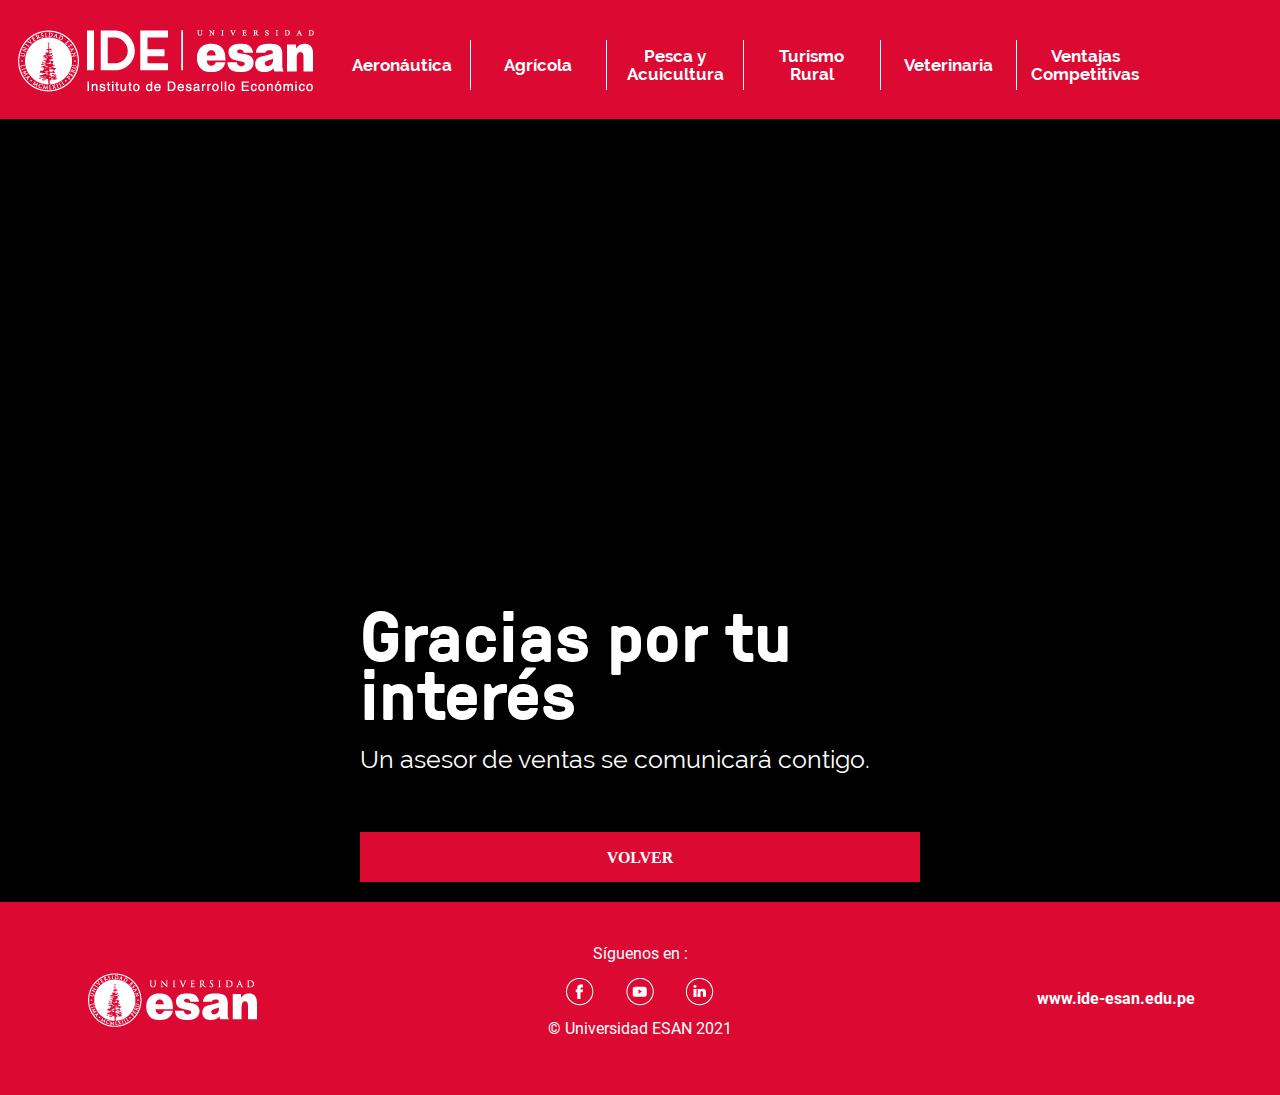
==== commit 7c2ac351: "cambios" ====
--- a/gracias/index.html
+++ b/gracias/index.html
@@ -1,5 +1,5 @@
 <!DOCTYPE html>
-<html lang="en">
+<html lang="es-pe">
 
 <head>
   <!-- Basic Page Needs ================================================== -->
@@ -10,7 +10,23 @@
   <meta name="viewport" content="width=device-width, initial-scale=1.0, user-scalable=0">
 
   <!-- Site Title -->
-  <title>ESAN | Graduate School of Business</title>
+  <title>Instituto de Desarrollo Económico | ESAN</title>
+  <meta name="description" content="Certifícate en poco tiempo a través de cursos intensivos online y emprende un camino de descubrimiento que te llevará a transformar tu sector.">
+  <link rel="canonical" href="../https://ide-esan.edu.pe/comenzar/">
+  <meta name=”robots” content=”index, follow”>
+   
+  <meta property="og:type" content="website">
+  <meta property="og:title" content="Instituto de Desarrollo Económico | ESAN">
+  <meta property="og:description" content="Certifícate en poco tiempo a través de cursos intensivos online y emprende un camino de descubrimiento que te llevará a transformar tu sector.">
+  <meta property="og:image" content="https://ide-esan.edu.pe/comenzar/images/og.jpg">
+  <meta property="og:url" content="https://ide-esan.edu.pe/comenzar/">
+  <meta property="og:site_name" content="Instituto de Desarrollo Económico | ESAN" />
+   
+  <meta name="twitter:title" content="Instituto de Desarrollo Económico | ESAN">
+  <meta name="twitter:description" content="Certifícate en poco tiempo a través de cursos intensivos online y emprende un camino de descubrimiento que te llevará a transformar tu sector.">
+  <meta name="twitter:image" content="https://ide-esan.edu.pe/comenzar/images/og.png">
+  <meta name="twitter:site" content="@esanperu">
+  <meta name="twitter:creator" content="@esanperu"> 
 
   <!-- CSS
          ================================================== -->
@@ -38,8 +54,7 @@
 
   <link rel="stylesheet" type="text/css" href="../css/slick.css" />
 
-  <link rel="stylesheet" type="text/css" href="../css/slick.css" />
-  <link rel="stylesheet" type="text/css" href="css/slick-theme.css" />
+  <link rel="stylesheet" type="text/css" href="../css/slick-theme.css" />
   <!-- HTML5 shim and Respond.js IE8 support of HTML5 elements and media queries -->
   <!-- WARNING: Respond.js doesn't work if you view the page via file:// -->
   <!--[if lt IE 9]>
@@ -47,6 +62,17 @@
       <script src="https://oss.maxcdn.com/respond/1.4.2/respond.min.js"></script>
       <![endif]-->
 
+  <!-- Google Tag Manager -->
+  <noscript><iframe src="//www.googletagmanager.com/ns.html?id=GTM-KTDGS9" height="0" width="0"
+      style="display:none;visibility:hidden"></iframe></noscript>
+
+  <!-- End Google Tag Manager -->
+<!-- Facebook Pixel Code -->
+
+<noscript><img height="1" width="1" style="display:none"
+src="https://www.facebook.com/tr?id=310425597484353&ev=PageView&noscript=1"
+/></noscript>
+<!-- End Facebook Pixel Code -->
 </head>
 
 <body class="body-color">
@@ -54,80 +80,74 @@
     <!-- Header start -->
     <header id="header" class="header header-transparent">
       <div class="container">
-        <nav id="navbarnav" class="navbar navbar-expand-lg navbar-light">
+        <nav id="navbarnav" class="navbar navbar-expand-lg ">
+          
+          <!-- logo-->
+          <a class="navbar-brand" href="../index.html">
+            <img src="../images/header/logo/logo.png" alt="">
+          </a>
           <button class="navbar-toggler" type="button" data-toggle="collapse" data-target="#navbarNavDropdown"
           aria-controls="navbarNavDropdown" aria-expanded="false" aria-label="Toggle navigation">
           <span class="navbar-toggler-icon"><i class="icon icon-menu"></i></span>
         </button>
-          <!-- logo-->
-          <a class="navbar-brand" href="../index.html">
-            <img src="../images/logos/logo.png" alt="">
-          </a>
-         
           <div class="collapse navbar-collapse" id="navbarNavDropdown">
-            <ul class="navbar-nav ml-auto">
-              <li class="nav-item nav-link active"><a class="ts-scroll" href="../index.html">MBA</a></li>
-              <li class="nav-item nav-link"><a class="ts-scroll" href="../index.html">Ranking</a></li>
-              <li class="nav-item nav-link"><a class="ts-scroll" href="../index.html">Palabras de <br>
-                  Director</a></li>
-              <li class="nav-item nav-link"><a class="ts-scroll" href="../index.html">¿Por qué el MBA
-                  Semipresencial
-                  De ESAN?</a></li>
-
-              <li class="nav-item nav-link"><a class="ts-scroll" href="../index.html">Sé parte del
-                  MBA
-                  Semipresencial</a></li>
-              <li class="nav-item nav-link"><a class="ts-scroll" href="../index.html">Beneficios</a></li>
-              <li class="nav-item nav-link"><a class="ts-scroll" href="../index.html">¿Por qué un
-                  MBA en ESAN?</a></li>
+            <ul class="navbar-nav ">
+              <li class="nav-item nav-link "><a class="ts-scroll" href="../#aeronautica">Aeronáutica</a></li>
+              <li class="nav-item nav-link"><a class="ts-scroll" href="../#agricola">Agrícola</a></li>
+            <!--   <li class="nav-item nav-link"><a class="ts-scroll" href="../#alimentaria">Alimentaria</a></li> -->
+              <li class="nav-item nav-link"><a class="ts-scroll" href="../#pesca-acuicultura">Pesca y Acuicultura</a></li>
+
+              <li class="nav-item nav-link"><a class="ts-scroll" href="../#turismo-rural">Turismo <br> Rural</a></li>
+              <li class="nav-item nav-link "><a class="ts-scroll" href="../#veterinaria">Veterinaria</a></li>
+              <li class="nav-item nav-link two"><a class="ts-scroll" href="../#ventajas">Ventajas Competitivas</a></li>
+
+
             </ul>
           </div>
+         
         </nav>
       </div><!-- container end-->
     </header>
     <!--/ Header end -->
-
     <!-- banner start-->
-    <section class="hero-area content-left" id="home"
-      style="background-image: url(../../images/hero_area/kv.jpg);  background-size: cover; background-position: center;">
-      <div class="banner-item ">
+
+    <section class="hero-area content-left" id="home" >
+      <div class="banner-item two ">
         <div class="container-fluid">
           <div class="row">
-            <div class="col-lg-6 d-flex align-items-end mx-auto ">
-              <div class="banner-content-wrap banner-content-wrap-desktop ">
-
-                <h1 class="banner-title wow fadeInUp text-center" data-wow-duration="1.5s" data-wow-delay="700ms">
-                    Gracias por tu interés
-                  </h1>
-                  <p class="banner-info wow fadeInUp pb-4 text-center" data-wow-duration="1.5s" data-wow-delay="500ms">
-                    Nos comunicaremos contigo a la brevedad, para atender tus consultas.</p>
-
-
-
-              </div>
-
-              <div class="banner-content-wrap banner-content-wrap-mobile mx-auto">
-
-                <h1 class="banner-title wow fadeInUp text-center" data-wow-duration="1.5s" data-wow-delay="700ms">
-                    Gracias por tu interés
-                  </h1>
-                  <p class="banner-info wow fadeInUp pb-4 text-center" data-wow-duration="1.5s" data-wow-delay="500ms">
-                    Nos comunicaremos contigo a la brevedad, para atender tus consultas.</p>
-
-
-
-              </div>
+            <div class="col-lg-6  mx-auto">
+              <div class="banner-content-wrap  ">
+
+                <h1 class="banner-title wow fadeInUp" data-wow-duration="1.5s" data-wow-delay="700ms">
+                   
+                  <span>Gracias por tu interés</span> 
+
+
+                </h1>
+                <p class="banner-info wow fadeInUp" data-wow-duration="1.5s" data-wow-delay="500ms">
+                    Un asesor de ventas se comunicará contigo.</p>
+
+                 <div class="mx-auto text-center">
+
+                    <a href="../index.html"  class="btn center">
+                        <div class="inter">VOLVER</div>
+                    </a>
+                 </div> 
+
+              </div>
+
               <!-- Banner content wrap end -->
             </div><!-- col end-->
-     
+         
           </div><!-- row end-->
         </div>
         <!-- Container end -->
       </div>
     </section>
     <!-- banner end-->
-
-  
+ 
+
+ 
     <!-- ts footer area start-->
     <div class="footer-area">
       <!-- footer start-->
@@ -139,7 +159,7 @@
               <!-- footer social end-->
 
               <div class="logo">
-                <img src="../images/footer/logo.png" alt="">
+                <img src="../images/footer/logo/logo.png" alt="">
               </div>
 
               <!-- footer menu end-->
@@ -152,15 +172,13 @@
               <div class="column-three">
                 <p class="text-uni"> Síguenos en : </p>
                 <div class="social-media">
-                  <span class="icon"><img src="../images/footer/facebook.png" alt=""></span>
-                  <span class="icon"><img src="../images/footer/youtube.png" alt=""></span>
-                  <span class="icon"><img src="../images/footer/linkedin.png" alt=""></span>
-                  <span class="icon"><img src="../images/footer/twitter.png" alt=""></span>
-
+                  <span class="icon"><a href="https://www.facebook.com/IDEESANPERU" target="_blank"  ><img src="../images/footer/rs/facebook.png" alt=""></a></span>
+                  <span class="icon"><a href="https://www.youtube.com/channel/UC3MnQFleWjgmUqV8EHw8L3g/featured" target="_blank"  ><img  src="../images/footer/rs/youtube.png" alt=""></a></span>
+                  <span class="icon"><a href="https://www.linkedin.com/in/ide-esan-3bb386161/" target="_blank"  ><img src="../images/footer/rs/linkedin.png" alt=""></a></span>
                 </div>
                 <p class="text-uni">&copy; Universidad ESAN 2021</p>
                 <br>
-                <p class="web"> www.esan.edu.pe </p>
+               
 
               </div>
 
@@ -171,9 +189,7 @@
               <!-- footer social end-->
 
               <div class="data">
-                <p class="correo">(511) 317-7200</p>
-                <p class="direccion">Alonso de Molina 1652, Monterrico</p>
-                <p class="distrito">Surco, Lima - Perú</p>
+                <p class="web"> www.ide-esan.edu.pe </p>
               </div>
               <!-- footer menu end-->
 
@@ -185,12 +201,13 @@
       </footer>
       <!-- footer end-->
       <!-- <div class="BackTo2">
-            <a href="#" class="fa fa-angle-up" ></a>
+            <a href="../#" class="fa fa-angle-up" ></a>
          </div>
          <div class="BackTo1">
-            <a href="#" class="fa fa-angle-up" ></a>
+            <a href="../#" class="fa fa-angle-up" ></a>
          </div> -->
-  
+
+   
 
     </div>
     <!-- ts footer area end-->
@@ -198,31 +215,30 @@
     <!-- Javascript Files
             ================================================== -->
     <!-- initialize jQuery Library -->
-    <script src="../js/jquery.js"></script>
-
-    <script src="../js/popper.min.js"></script>
+    <script src="js/jquery.js"></script>
+
+    <script src="js/popper.min.js"></script>
     <!-- Bootstrap jQuery -->
-    <script src="../js/bootstrap.min.js"></script>
+    <script src="js/bootstrap.min.js"></script>
     <!-- Counter -->
-    <script src="../js/jquery.appear.min.js"></script>
+    <script src="js/jquery.appear.min.js"></script>
     <!-- Countdown -->
-    <script src="../js/jquery.jCounter.js"></script>
+    <script src="js/jquery.jCounter.js"></script>
     <!-- magnific-popup -->
-    <script src="../js/jquery.magnific-popup.min.js"></script>
     <!-- carousel -->
-    <script src="../js/owl.carousel.min.js"></script>
 
     <!-- Waypoints -->
-    <script src="../js/wow.min.js"></script>
+    <script src="js/wow.min.js"></script>
 
     <!-- isotop -->
-    <script src="../js/isotope.pkgd.min.js"></script>
-    <script src="../js/slick.min.js"></script>
+    <script src="js/isotope.pkgd.min.js"></script>
+    <script src="js/slick.min.js"></script>
     <!-- Template custom -->
-    <script src="../js/main.js"></script>
-   
-
-
+    <script src="https://cdnjs.cloudflare.com/ajax/libs/jquery/3.6.0/jquery.min.js"
+      integrity="sha512-894YE6QWD5I59HgZOGReFYm4dnWc1Qt5NtvYSaNcOP+u1T9qYdvdihz0PPSiiqn/+/3e7Jo4EaG7TubfWGUrMQ=="
+      crossorigin="anonymous"></script>
+  
+    
   </div>
   <!-- Body inner end -->
 </body>
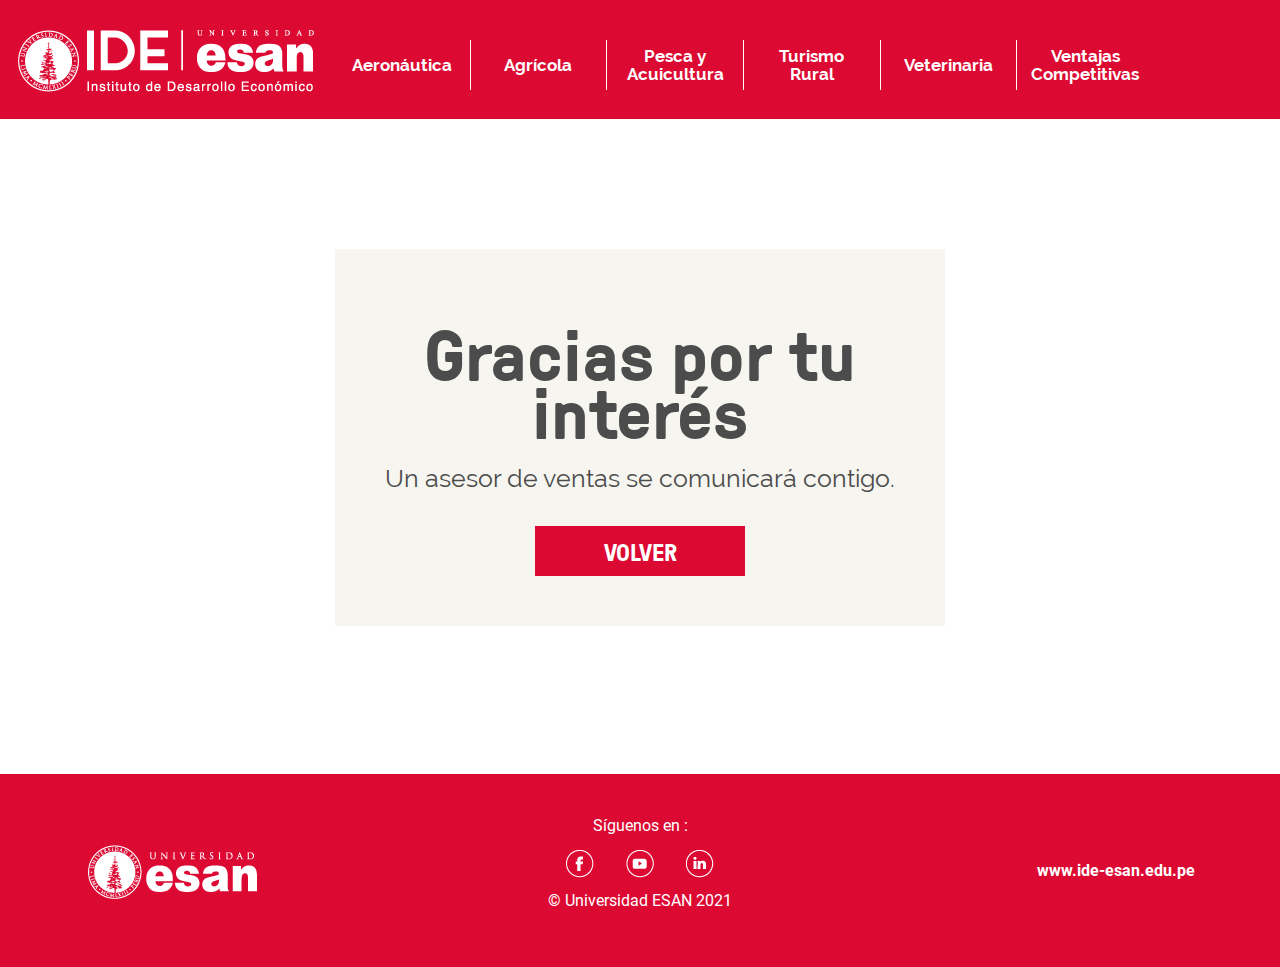
==== commit 70f04140: "gracias styles" ====
--- a/gracias/index.html
+++ b/gracias/index.html
@@ -12,7 +12,7 @@
   <!-- Site Title -->
   <title>Instituto de Desarrollo Económico | ESAN</title>
   <meta name="description" content="Certifícate en poco tiempo a través de cursos intensivos online y emprende un camino de descubrimiento que te llevará a transformar tu sector.">
-  <link rel="canonical" href="../https://ide-esan.edu.pe/comenzar/">
+  <link rel="canonical" href="https://ide-esan.edu.pe/comenzar/">
   <meta name=”robots” content=”index, follow”>
    
   <meta property="og:type" content="website">
@@ -35,14 +35,6 @@
 
   <!-- FontAwesome -->
   <link rel="stylesheet" href="../css/font-awesome.min.css">
-  <!-- Animation -->
-  <link rel="stylesheet" href="../css/animate.css">
-  <!-- magnific -->
-  <link rel="stylesheet" href="../css/magnific-popup.css">
-  <!-- carousel -->
-  <link rel="stylesheet" href="../css/owl.carousel.min.css">
-
-  <link rel="stylesheet" href="../css/owl.theme.default.min.css">
   <!-- isotop -->
   <link rel="stylesheet" href="../css/isotop.css">
   <!-- ico fonts -->
@@ -62,16 +54,7 @@
       <script src="https://oss.maxcdn.com/respond/1.4.2/respond.min.js"></script>
       <![endif]-->
 
-  <!-- Google Tag Manager -->
-  <noscript><iframe src="//www.googletagmanager.com/ns.html?id=GTM-KTDGS9" height="0" width="0"
-      style="display:none;visibility:hidden"></iframe></noscript>
-
-  <!-- End Google Tag Manager -->
-<!-- Facebook Pixel Code -->
-
-<noscript><img height="1" width="1" style="display:none"
-src="https://www.facebook.com/tr?id=310425597484353&ev=PageView&noscript=1"
-/></noscript>
+
 <!-- End Facebook Pixel Code -->
 </head>
 
@@ -215,29 +198,29 @@
     <!-- Javascript Files
             ================================================== -->
     <!-- initialize jQuery Library -->
-    <script src="js/jquery.js"></script>
-
-    <script src="js/popper.min.js"></script>
+    <script src="../js/jquery.js"></script>
+
+    <script src="../js/popper.min.js"></script>
     <!-- Bootstrap jQuery -->
-    <script src="js/bootstrap.min.js"></script>
+    <script src="../js/bootstrap.min.js"></script>
     <!-- Counter -->
-    <script src="js/jquery.appear.min.js"></script>
+    <script src="../js/jquery.appear.min.js"></script>
     <!-- Countdown -->
-    <script src="js/jquery.jCounter.js"></script>
+    <script src="../js/jquery.jCounter.js"></script>
     <!-- magnific-popup -->
     <!-- carousel -->
 
     <!-- Waypoints -->
-    <script src="js/wow.min.js"></script>
 
     <!-- isotop -->
-    <script src="js/isotope.pkgd.min.js"></script>
-    <script src="js/slick.min.js"></script>
+    <script src="../js/isotope.pkgd.min.js"></script>
     <!-- Template custom -->
     <script src="https://cdnjs.cloudflare.com/ajax/libs/jquery/3.6.0/jquery.min.js"
       integrity="sha512-894YE6QWD5I59HgZOGReFYm4dnWc1Qt5NtvYSaNcOP+u1T9qYdvdihz0PPSiiqn/+/3e7Jo4EaG7TubfWGUrMQ=="
       crossorigin="anonymous"></script>
-  
+     <script>
+       window.dataLayer = window.dataLayer 
+     </script> 
     
   </div>
   <!-- Body inner end -->
--- a/sass/style.css
+++ b/sass/style.css
@@ -870,6 +870,115 @@
   opacity: 1;
 }
 
+.form-1 {
+  background-color: rgba(139, 143, 157, 0.65);
+  padding: 0vh 0px 6vh;
+  max-width: 490px;
+  width: 100%;
+  margin: auto;
+}
+
+.form-1 .form-group {
+  padding: 0px 62px;
+}
+
+.form-1 .disclamer {
+  text-align: center;
+  padding: 25px 5px;
+  font-size: 19.5px;
+  background-color: #DC0933;
+  margin-bottom: 30px;
+  font-family: 'raleway-bold';
+}
+
+.form-1 .disclamer span {
+  font-size: 35px;
+}
+
+.form-1 .disclamer sup {
+  font-size: 25px;
+  top: 0em;
+}
+
+.form-1 h1 {
+  color: #fff;
+  font-size: 142%;
+  font-family: 'raleway-bold';
+  line-height: 105%;
+  text-align: center;
+}
+
+.form-1 h1 span {
+  font-size: 66%;
+  display: block;
+  margin: 15px 0;
+  line-height: 100%;
+}
+
+.form-1 .form-check-label {
+  font-family: 'raleway-regular';
+  font-size: 17px;
+  line-height: 20px;
+  margin-bottom: 20px;
+}
+
+.form-1 .form-check-label a {
+  text-decoration: none;
+  color: #fff;
+}
+
+.form-1 ::-webkit-input-placeholder {
+  color: #fff;
+}
+
+.form-1 :-ms-input-placeholder {
+  color: #fff;
+}
+
+.form-1 ::-ms-input-placeholder {
+  color: #fff;
+}
+
+.form-1 ::placeholder {
+  color: #fff;
+}
+
+.form-1 input, .form-1 select {
+  background-color: #404041;
+  border: none;
+  color: #fff;
+  border-radius: 10px;
+  font-family: 'raleway-medium';
+}
+
+.form-1 .form-check {
+  font-size: 14px;
+}
+
+.form-1 select {
+  color: #fff;
+  padding-left: 9px;
+  height: 45px;
+  width: 100%;
+}
+
+.form-1 select:focus {
+  outline: none !important;
+}
+
+.form-1 .btn {
+  border-radius: 50px;
+  height: 70px;
+  font-family: 'pressura-bold';
+  font-size: 27px;
+  line-height: 28px;
+  text-transform: none !important;
+}
+
+.form-1 .btn:hover {
+  color: #fff;
+}
+
 .hero-area.content-left .banner-item {
   padding: 50px 0px 0px;
   margin: 92px 50px 0;
@@ -884,8 +993,66 @@
           align-items: flex-end;
 }
 
+.hero-area.content-left .banner-item.two {
+  padding: 100px 0px 0px;
+  margin: auto;
+  max-width: none;
+  min-height: 580px;
+  height: 86vh;
+  background-color: #FFFFFF;
+  display: -webkit-box;
+  display: -ms-flexbox;
+  display: flex;
+  -webkit-box-align: center;
+      -ms-flex-align: center;
+          align-items: center;
+}
+
+.hero-area.content-left .banner-item.two .banner-content-wrap {
+  padding: 80px 25px 50px;
+  background-color: #F6F5F0;
+}
+
+.hero-area.content-left .banner-item.two .banner-content-wrap .banner-title {
+  color: #4C4C4C;
+  text-align: center !important;
+}
+
+.hero-area.content-left .banner-item.two .banner-content-wrap .banner-title span {
+  font-size: 72px;
+  text-align: center !important;
+}
+
+.hero-area.content-left .banner-item.two .banner-content-wrap .banner-info {
+  color: #4C4C4C;
+  text-align: center;
+  margin-bottom: 35px;
+}
+
+.hero-area.content-left .banner-item.two .banner-content-wrap .btn {
+  width: 210px !important;
+  margin: auto !important;
+  font-family: 'pressura-bold';
+  font-size: 24px;
+}
+
+.hero-area.content-left .banner-item.two .banner-content-wrap .btn .inter {
+  margin: auto !important;
+}
+
+.hero-area.content-left .banner-item.two .banner-content-wrap .btn:hover {
+  color: #FFFFFF;
+}
+
 .hero-area.content-left .banner-item .banner-content-wrap {
   padding: 115px 0 20px;
+}
+
+.hero-area.content-left .banner-item .banner-content-wrap .div-span {
+  font-size: 14px;
+  line-height: 14px;
+  margin-bottom: 24px;
+  font-family: 'raleway-regular';
 }
 
 .hero-area.content-left .banner-item .banner-content-wrap .title-shap-img {
@@ -907,7 +1074,7 @@
 }
 
 .hero-area.content-left .banner-item .banner-content-wrap .banner-info {
-  margin-bottom: 69px;
+  margin-bottom: 45px;
   font-size: 25px;
   font-family: 'raleway-regular';
   line-height: 26px;
@@ -917,93 +1084,6 @@
   right: 13px;
   position: absolute;
   bottom: 21px;
-}
-
-.hero-area.content-left .banner-item .form-1 {
-  background-color: rgba(139, 143, 157, 0.65);
-  padding: 8.5vh 62px 6.5vh;
-  max-width: 490px;
-  width: 100%;
-  margin: auto;
-}
-
-.hero-area.content-left .banner-item .form-1 h1 {
-  color: #fff;
-  font-size: 142%;
-  font-family: 'raleway-bold';
-  line-height: 105%;
-  text-align: center;
-}
-
-.hero-area.content-left .banner-item .form-1 h1 span {
-  font-size: 66%;
-  display: block;
-  margin: 15px 0;
-  line-height: 100%;
-}
-
-.hero-area.content-left .banner-item .form-1 .form-check-label {
-  font-family: 'raleway-regular';
-  font-size: 17px;
-  line-height: 20px;
-  margin-bottom: 20px;
-}
-
-.hero-area.content-left .banner-item .form-1 .form-check-label a {
-  text-decoration: none;
-  color: #fff;
-}
-
-.hero-area.content-left .banner-item .form-1 ::-webkit-input-placeholder {
-  color: #fff;
-}
-
-.hero-area.content-left .banner-item .form-1 :-ms-input-placeholder {
-  color: #fff;
-}
-
-.hero-area.content-left .banner-item .form-1 ::-ms-input-placeholder {
-  color: #fff;
-}
-
-.hero-area.content-left .banner-item .form-1 ::placeholder {
-  color: #fff;
-}
-
-.hero-area.content-left .banner-item .form-1 input, .hero-area.content-left .banner-item .form-1 select {
-  background-color: #404041;
-  border: none;
-  color: #fff;
-  border-radius: 10px;
-  font-family: 'raleway-medium';
-}
-
-.hero-area.content-left .banner-item .form-1 .form-check {
-  font-size: 14px;
-}
-
-.hero-area.content-left .banner-item .form-1 select {
-  color: #fff;
-  padding-left: 9px;
-  height: 45px;
-  width: 100%;
-}
-
-.hero-area.content-left .banner-item .form-1 select:focus {
-  outline: none !important;
-}
-
-.hero-area.content-left .banner-item .form-1 .btn {
-  border-radius: 50px;
-  height: 70px;
-  font-family: 'pressura-bold';
-  font-size: 27px;
-  line-height: 28px;
-  text-transform: none !important;
-}
-
-.hero-area.content-left .banner-item .form-1 .btn:hover {
-  color: #fff;
 }
 
 .hero-area.content-left .banner-item .box-select::after {
@@ -1628,9 +1708,23 @@
   margin-bottom: 70px;
 }
 
+.ts-schedule .col-bloq-sello {
+  position: relative;
+  content: url(../images/footer/logo/logo.png);
+  z-index: 6000;
+}
+
 .ts-schedule .bloq-area {
-  padding: 70px 100px 10px;
+  padding: 0px 78px 10px;
   margin-bottom: 40px;
+}
+
+.ts-schedule .bloq-area .row-btns {
+  min-height: 150px;
+}
+
+.ts-schedule .bloq-area .row-btns .col-nm {
+  padding-top: 35px;
 }
 
 .ts-schedule .bloq-area.aeronautica {
@@ -1762,7 +1856,7 @@
   -webkit-box-pack: center;
       -ms-flex-pack: center;
           justify-content: center;
-  font-size: 24.6px;
+  font-size: 19.6px;
   font-family: 'pressura-bold';
 }
 
@@ -1778,6 +1872,12 @@
 
 .ts-schedule .bloq-area .row-infor .bloq-info {
   padding: 20px 40px 20px 20px;
+}
+
+.ts-schedule .bloq-area .row-infor .bloq-info .img-left {
+  left: 30px;
+  position: relative;
+  width: 140px;
 }
 
 .ts-schedule .bloq-area .row-infor .bloq-info h3 {
@@ -2240,7 +2340,7 @@
 }
 
 .section-especializate p {
-  font-size: 25px;
+  font-size: 19.5px;
   font-family: 'raleway-regular';
   max-width: 690px;
 }
@@ -3167,6 +3267,7 @@
 
 .ts-contact-form .contact-form .form-group {
   margin-bottom: 30px;
+  padding: auto 65px;
 }
 
 .ts-contact-form .contact-form .form-group .form-control {
--- a/sass/responsive.css
+++ b/sass/responsive.css
@@ -19,7 +19,7 @@
     padding: 0px !important;
   }
   .hero-area.content-left .banner-item .col-resp .form-1 {
-    padding: 30px 65px 30px;
+    padding: 0px 0px 30px;
   }
   .hero-area.content-left .banner-item .col-resp .form-1 .form-group {
     margin: 10px 0px;
@@ -35,7 +35,7 @@
     padding: 0px !important;
   }
   .hero-area.content-left .banner-item .col-resp .form-1 {
-    padding: 38px 65px 30px;
+    padding: 30px 0px 30px;
   }
   .hero-area.content-left .banner-item .col-resp .form-1 .form-group {
     margin: 10px 0px;
@@ -137,6 +137,22 @@
   .banner-item .banner-content-wrap img {
     display: none;
   }
+  .banner-item.two {
+    padding: 50px 0px 0px;
+    margin: auto;
+    min-height: 400px;
+    height: 89vh;
+    background-position: top center;
+    display: -webkit-box;
+    display: -ms-flexbox;
+    display: flex;
+    -webkit-box-align: end;
+        -ms-flex-align: end;
+            align-items: flex-end;
+  }
+  .banner-item.two .banner-content-wrap {
+    padding: 115px 0 20px;
+  }
   .ts-themes .col-one .part-col {
     border-right: none;
     margin: 0px auto;
@@ -256,7 +272,7 @@
     padding: 95px 0px !important;
   }
   .ts-schedule .bloq-area {
-    padding: 30px 0px 10px;
+    padding: 0px 0px 10px;
     margin-bottom: 40px;
   }
   .ts-schedule .bloq-area .tab {
@@ -284,7 +300,7 @@
     -webkit-box-pack: center;
         -ms-flex-pack: center;
             justify-content: center;
-    font-size: 22.5px;
+    font-size: 19.5px;
   }
   .ts-schedule .bloq-area .row-infor {
     padding: 20px 55px !important;
@@ -432,6 +448,22 @@
   .banner-item .banner-content-wrap img {
     display: none;
   }
+  .banner-item.two {
+    padding: 50px 0px 0px;
+    margin: auto;
+    min-height: 300px;
+    height: auto;
+    background-position: top center;
+    display: -webkit-box;
+    display: -ms-flexbox;
+    display: flex;
+    -webkit-box-align: end;
+        -ms-flex-align: end;
+            align-items: flex-end;
+  }
+  .banner-item.two .banner-content-wrap {
+    padding: 115px 0 20px;
+  }
   .ts-themes .col-text .text-direct {
     margin-bottom: 120px;
   }
@@ -455,7 +487,7 @@
     font-size: 48px;
   }
   .ts-schedule .bloq-area {
-    padding: 30px 0px 10px;
+    padding: 0px 0px 10px;
     margin-bottom: 40px;
   }
   .ts-schedule .bloq-area .tab {
@@ -483,7 +515,7 @@
     -webkit-box-pack: center;
         -ms-flex-pack: center;
             justify-content: center;
-    font-size: 26px;
+    font-size: 20px;
   }
   .ts-schedule .bloq-area .row-infor {
     padding: 20px 55px !important;
@@ -527,6 +559,10 @@
   }
   .ts-schedule .bloq-area .row-infor .bloq-info .hide-table {
     display: none;
+  }
+  .ts-schedule .bloq-area .row-infor .bloq-info .img-left {
+    left: auto;
+    margin: auto;
   }
   .ts-schedule .bloq-area .row-btns {
     margin-left: 0px !important;
@@ -909,7 +945,7 @@
   }
   .form-1 {
     background-color: #8B8F9D !important;
-    padding: 35px 32px !important;
+    padding: 0px 0px 35px !important;
   }
 }
 
@@ -986,7 +1022,7 @@
     margin-bottom: 40px;
   }
   .ts-schedule .bloq-area {
-    padding: 50px 0px 10px;
+    padding: 0px 0px 10px;
     margin-bottom: 0px;
   }
   .ts-schedule .bloq-area .tab {
@@ -1003,9 +1039,9 @@
   .ts-schedule .bloq-area .btn-area {
     max-width: 270px !important;
     height: 60px;
-    margin: 46px auto 5px;
+    margin: 5px auto 5px;
     border-radius: 40px;
-    font-size: 23.4px;
+    font-size: 19.4px;
     border: none;
   }
   .ts-schedule .bloq-area .row-infor {
@@ -1018,7 +1054,7 @@
     padding: 2px 0px;
   }
   .ts-schedule .bloq-area .row-infor .bloq-info {
-    padding: 20px 15px;
+    padding: 20px 10px;
   }
   .ts-schedule .bloq-area .row-infor .bloq-info .height-d {
     height: 31px;
@@ -1092,6 +1128,26 @@
     min-height: inherit;
     margin: 6px 0px 0px;
   }
+  .hero-area.content-left .banner-item.two {
+    padding: 80px 0px 30px;
+    margin: auto;
+    min-height: 300px;
+    height: auto;
+    background-position: top center;
+    display: -webkit-box;
+    display: -ms-flexbox;
+    display: flex;
+    -webkit-box-align: end;
+        -ms-flex-align: end;
+            align-items: flex-end;
+  }
+  .hero-area.content-left .banner-item.two .banner-content-wrap {
+    padding: 115px 0 -20px;
+  }
+  .hero-area.content-left .banner-item.two .banner-content-wrap .banner-title span {
+    font-size: 42px;
+    line-height: 40px;
+  }
   .hero-area.content-left .banner-item .col-shadow {
     background-image: url("../images/banner/kv-landing_IDE_mobile.jpg");
     background-size: cover;
@@ -1211,7 +1267,17 @@
     line-height: 20px !important;
   }
   .form-1 {
-    padding: 35px 45px 26px !important;
+    padding: 0px 0px 26px !important;
+  }
+  .form-1 .disclamer {
+    font-size: 14px;
+    padding: 16px 2px;
+  }
+  .form-1 .disclamer span {
+    font-size: 26.5px;
+  }
+  .form-1 .form-group {
+    padding: 0px 20px !important;
   }
   .form-1 .btn {
     font-size: 21px !important;
@@ -1245,7 +1311,14 @@
     font-size: 25px !important;
   }
   .form-1 {
-    padding: 35px 32px 22px !important;
+    padding: 0px 0px 22px !important;
+  }
+  .form-1 .disclamer {
+    font-size: 12.5px;
+    padding: 16px 2px;
+  }
+  .form-1 .disclamer span {
+    font-size: 20.5px;
   }
   .form-1 h1 {
     font-size: 17px !important;
